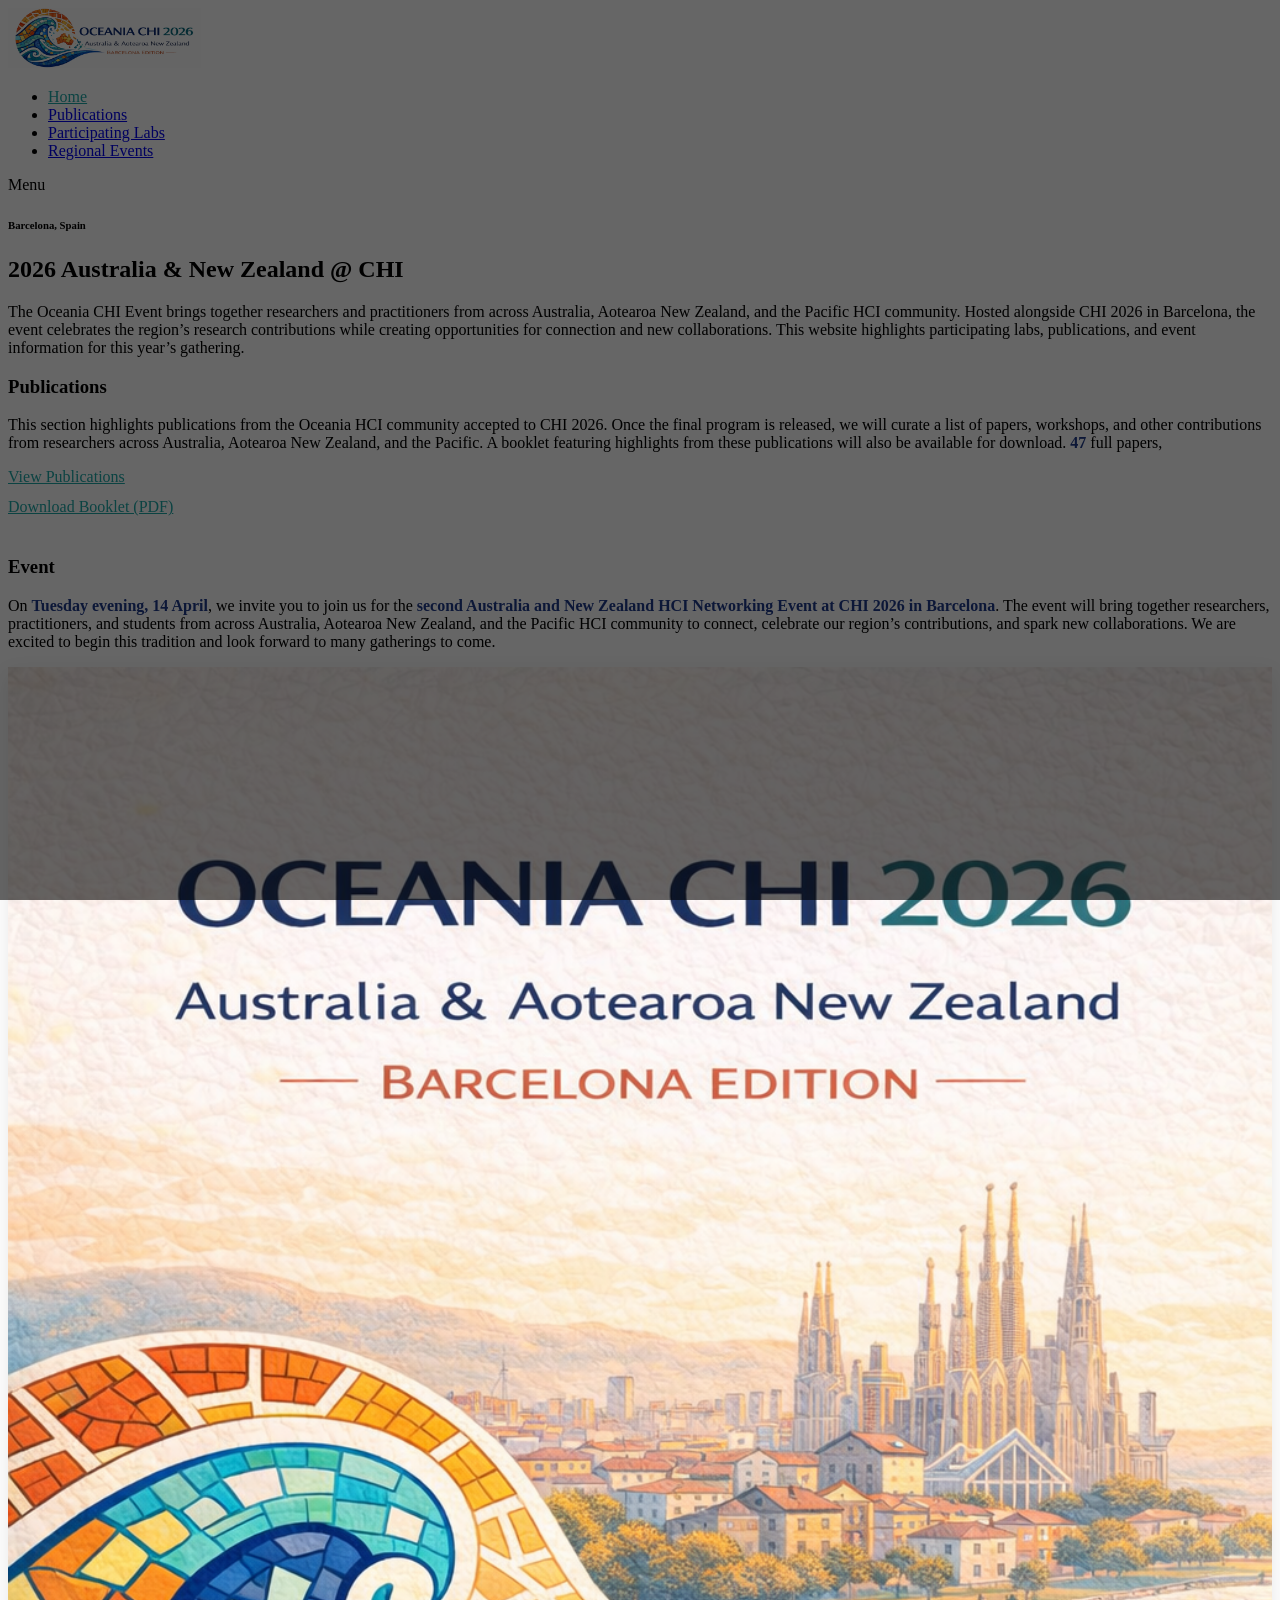
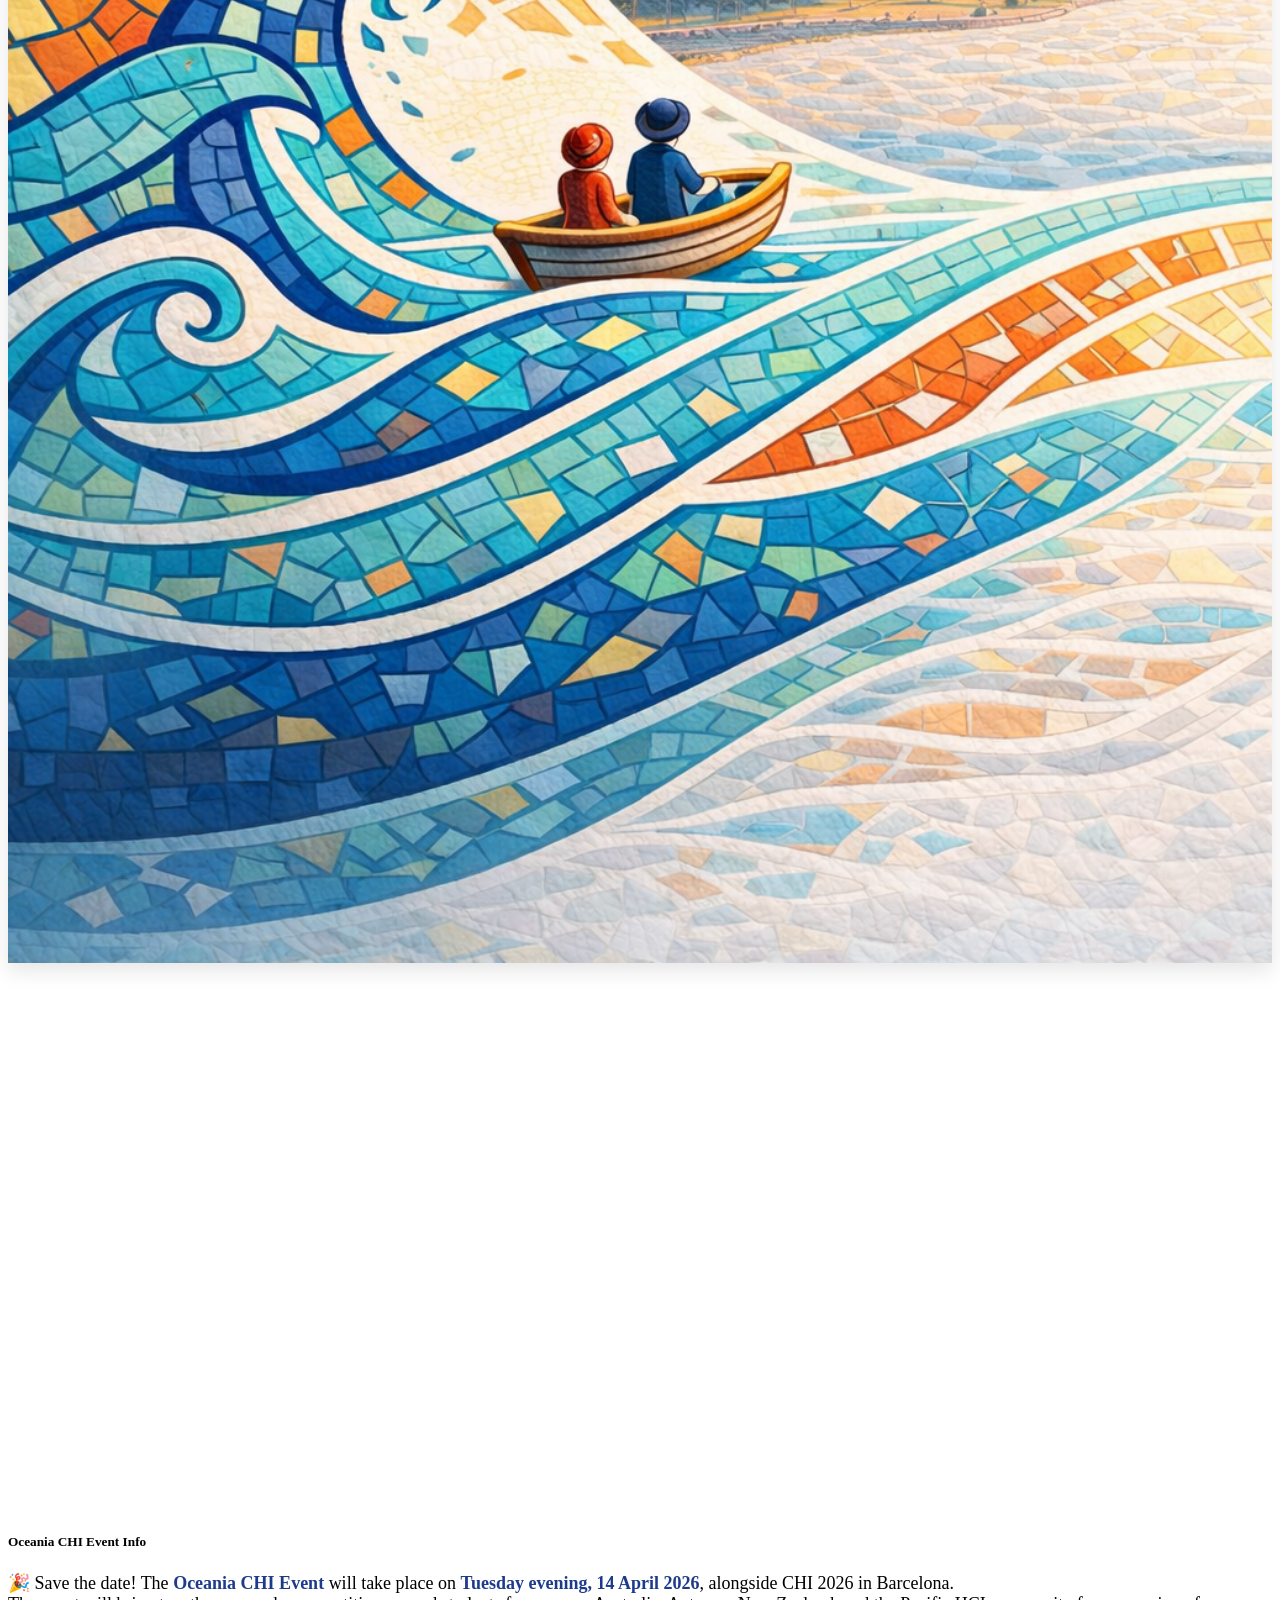
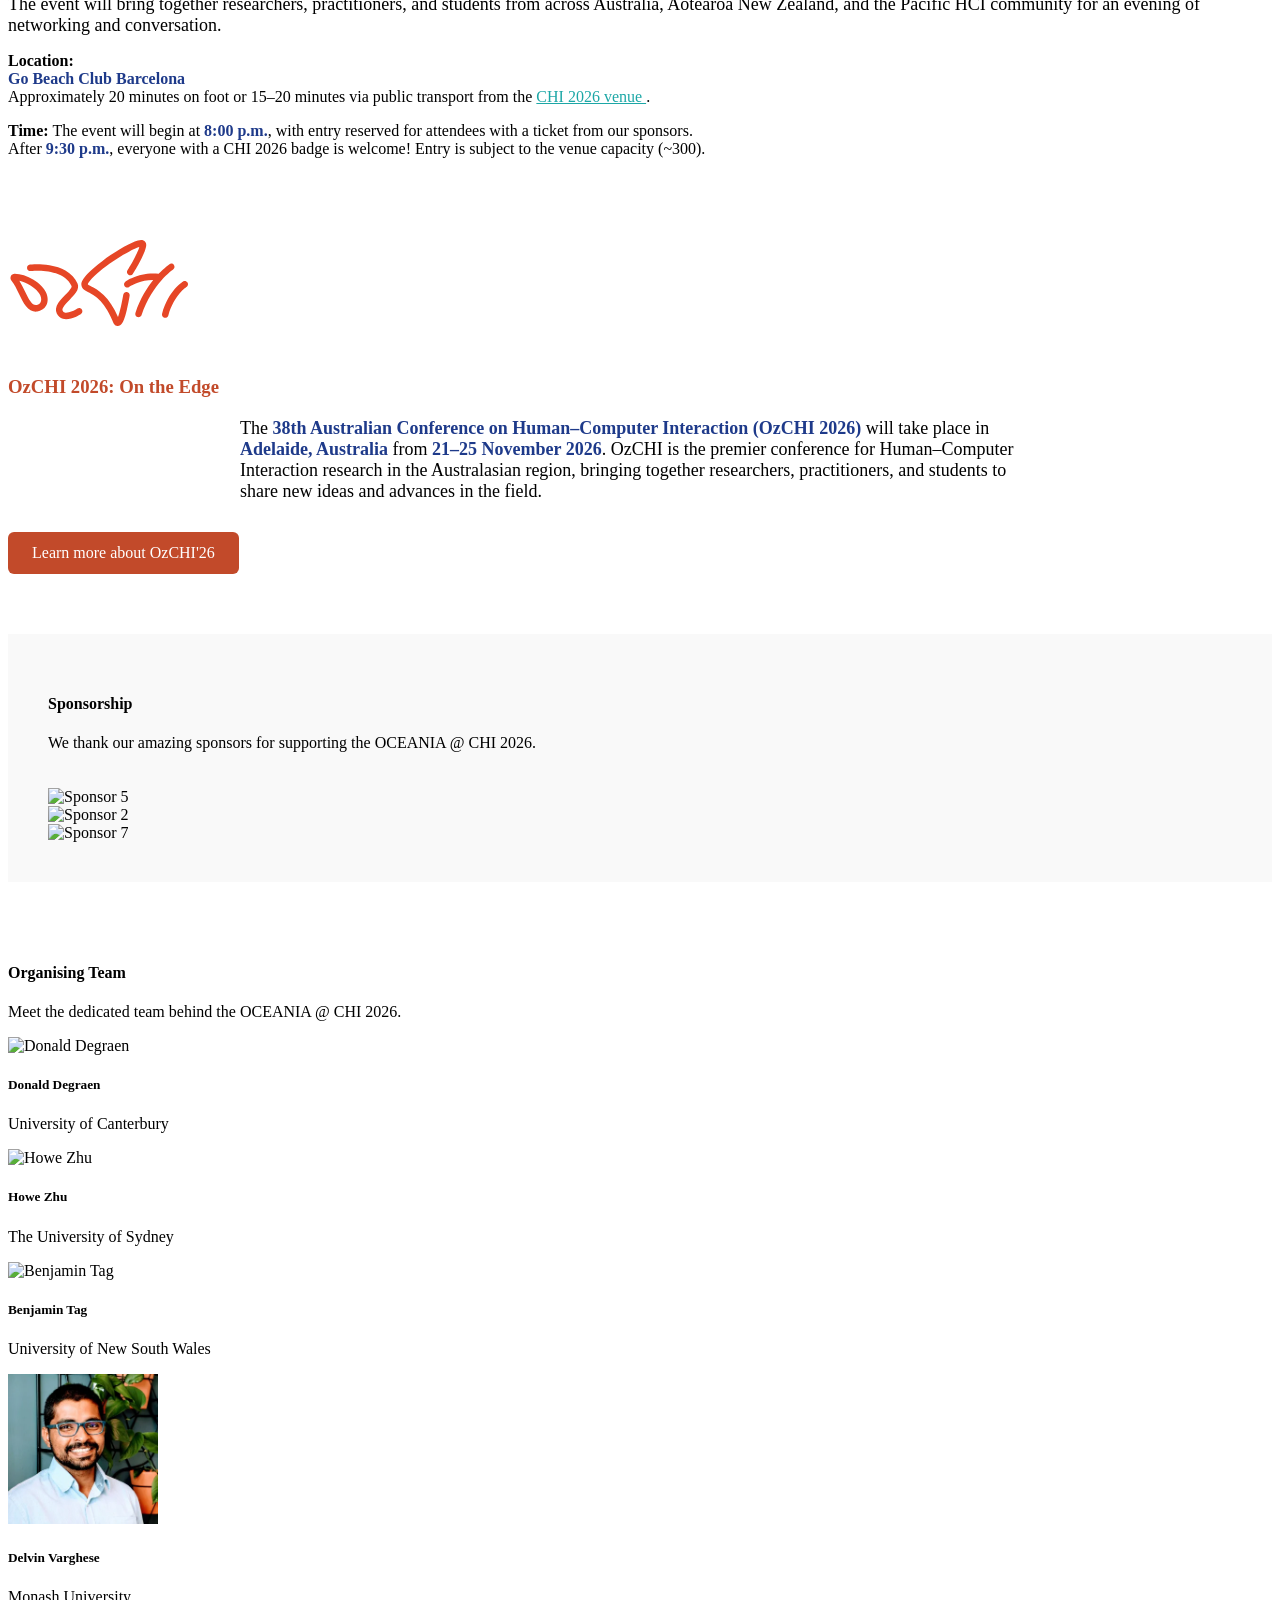
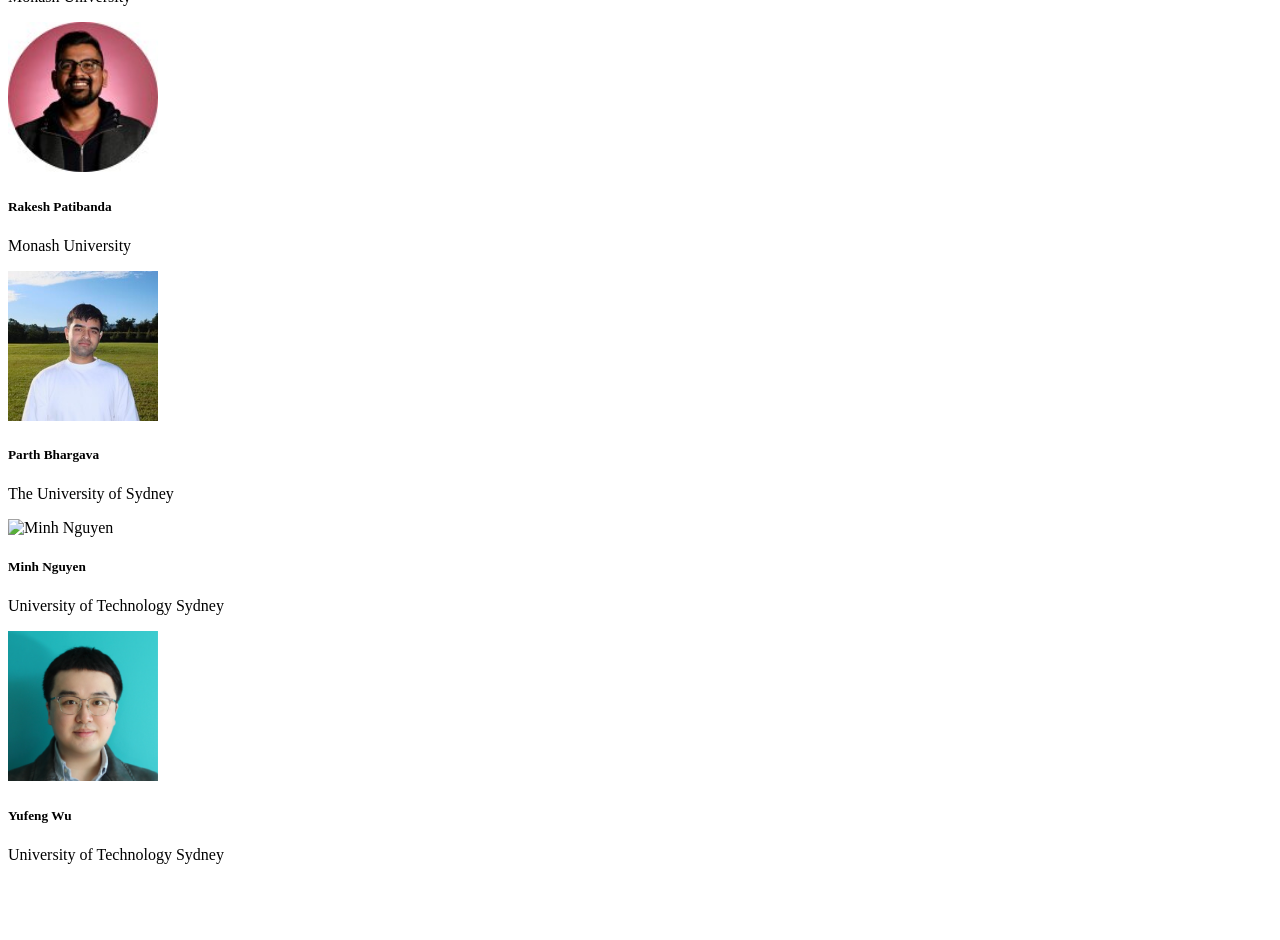
==== index.html @ fbc7c09d "Update index.html Updated the booklet to the 2026 one." ====
<!DOCTYPE html>
<html lang="en">

<head>

  <meta charset="utf-8">
  <meta name="viewport" content="width=device-width, initial-scale=1, shrink-to-fit=no">
  <meta name="description" content="">
  <meta name="author" content="Tooplate">
  <link
    href="https://fonts.googleapis.com/css?family=Poppins:100,100i,200,200i,300,300i,400,400i,500,500i,600,600i,700,700i,800,800i,900,900i&display=swap"
    rel="stylesheet">

  <title>Oceania CHI 2026</title>


  <!-- Additional CSS Files -->
  <link rel="stylesheet" type="text/css" href="assets/css/bootstrap.min.css">
  <link rel="stylesheet" type="text/css" href="assets/css/font-awesome.css">
  <link rel="stylesheet" type="text/css" href="assets/css/owl-carousel.css">
  <link rel="stylesheet" href="assets/css/tooplate-artxibition.css">
  <link rel="stylesheet" href="assets/css/oceania-chi.css">
  <!--

Tooplate 2125 ArtXibition

https://www.tooplate.com/view/2125-artxibition

-->
</head>

<body>



  <!-- ***** Header Area Start ***** -->
  <header class="header-area header-sticky">
    <div class="container">
      <div class="row">
        <div class="col-12">
          <nav class="main-nav">
            <!-- ***** Logo Start ***** -->
            <a href="index.html" class="logo"><img src="assets/images/logo_horizontal.png" alt="Oceania@CHI Logo"
                style="height: 80px;"></a>
            <!-- ***** Logo End ***** -->
            <!-- ***** Menu Start ***** -->
            <ul class="nav">
              <li><a href="index.html" class="active">Home</a></li>
              <li><a href="publications.html">Publications</a></li>
              <!-- <li><a href="event.html">Oceania@CHI Event</a></li> -->
              <li><a href="labs.html">Participating Labs</a></li>
              <li><a href="regionalevent.html">Regional Events</a></li>

            </ul>
            <a class='menu-trigger'>
              <span>Menu</span>
            </a>
            <!-- ***** Menu End ***** -->
          </nav>
        </div>
      </div>
    </div>
  </header>
  <!-- ***** Header Area End ***** -->

  <!-- ***** Main Banner Area Start ***** -->
  <main>
    <div class="main-banner">

      <div class="container">
        <div class="row">
          <div class="col-lg-12">
            <div class="main-content">
              <h6>Barcelona, Spain</h6>
              <h2>2026 Australia & New Zealand @ CHI</h2>


            </div>

          </div>
        </div>
      </div>
    </div>
    </div>
    <!-- ***** Main Banner Area End ***** -->
    <div class="overview-box">
      <p>
        The Oceania CHI Event brings together researchers and practitioners from across Australia, Aotearoa New
        Zealand, and the Pacific HCI community.
        Hosted alongside CHI 2026 in Barcelona, the event celebrates the region’s research contributions while creating
        opportunities for connection and new collaborations.
        This website highlights participating labs, publications, and event information for this year’s gathering.
      </p>
    </div>


    <!-- *** Amazing Venus ***-->
    <!-- *** Amazing Venues ***-->
    <div class="amazing-venues">
      <div class="container">
        <div class="row">
          <div class="col-lg-7">
            <div class="left-content">
              <h3 class="section-heading-with-bar">Publications</h3>
              <p>
              <p>
                This section highlights publications from the Oceania HCI community accepted to CHI 2026.
                Once the final program is released, we will curate a list of papers, workshops, and
                other contributions from researchers across Australia, Aotearoa New Zealand, and the Pacific.
                A booklet featuring highlights from these publications will also be available for download.
                <span class="highlight-stat">47</span> full papers,
              </p>


              <p>
              <div class="text-button">
                <a href="publications.html">View Publications <i class="fa fa-arrow-right"></i></a>
              </div>

              <div class="text-button" style="margin-top: 12px;">
                <a href="assets/Booklet_2026.pdf" target="_blank">Download Booklet (PDF) <i class="fa fa-download"></i></a>
              </div>


              <h3 class="section-heading-with-bar" style="margin-top: 40px;">Event</h3>
              <p>
                On <strong>Tuesday evening, 14 April</strong>, we invite you to join us for the <strong>second
                  Australia and New Zealand HCI Networking Event at CHI 2026
                  in Barcelona</strong>.
                The event will bring together researchers, practitioners, and students from across Australia, Aotearoa
                New
                Zealand, and the Pacific HCI community to connect, celebrate our region’s contributions, and spark new
                collaborations.
                We are excited to begin this tradition and look forward to many gatherings to come.
              </p>


            </div>
          </div>
          <div class="col-lg-5">
            <div class="right-content">
              <img src="assets/images/poster.png" alt="Venue Visual"
                style="width: 100%; box-shadow: 0 8px 20px rgba(0, 0, 0, 0.1);" />
            </div>
          </div>
        </div>
      </div>
    </div>




    <!-- *** Map ***-->


    <div class="eventinfo">
      <div class="container" style="margin-top: 60px;">
        <div class="row">
          <div class="col-lg-6">
            <div style="border-radius: 12px; overflow: hidden; height: 485px;">
              <iframe
                src="https://www.google.com/maps/embed?pb=!1m18!1m12!1m3!1d2992.1730293092983!2d2.226699677509229!3d41.413762471296565!2m3!1f0!2f0!3f0!3m2!1i1024!2i768!4f13.1!3m3!1m2!1s0x12a4a5ec37b74bdb%3A0x7b51d2597bb595b6!2sGo%20Beach%20Club%20Barcelona!5e0!3m2!1sen!2sau!4v1775437387675!5m2!1sen!2sau"
                width="600" height="500" style="border:0;" allowfullscreen="" loading="lazy"
                referrerpolicy="no-referrer-when-downgrade"></iframe>
            </div>
          </div>

          <div class="col-lg-6">
            <div class="right-content">

              <h5 class="section-heading-with-bar">Oceania CHI Event Info</h5>

              <p>
                <span style="font-size: 18px; display:block;">
                  🎉 Save the date! The <strong>Oceania CHI Event</strong> will
                  take place on
                  <strong class="highlight-stat">Tuesday evening, 14 April 2026</strong>,
                  alongside CHI 2026 in Barcelona.
                </span>

                <span style="font-size: 18px; display:block;">
                  The event will bring together researchers, practitioners, and students from across
                  Australia, Aotearoa New Zealand, and the Pacific HCI community for an evening of
                  networking and conversation.
                </span>
              </p>

              <span style="display:block; margin-top:16px;">
                <strong style="color: black;">Location:</strong><br />
                <strong class="highlight-stat">Go Beach Club Barcelona</strong><br />
                <span style="font-size: 16px;">
                  Approximately 20 minutes on foot or 15–20 minutes via public transport from the
                  <a class="text-button" href="https://maps.app.goo.gl/97Y77TXWiSmxepsD7">
                    CHI 2026 venue
                  </a>.
                </span>
              </span>

              <span style="display:block; margin-top:16px;">
                <strong style="color: black;">Time:</strong>
                <span style="font-size: 16px;">
                  The event will begin at <strong class="highlight-stat">8:00 p.m.</strong>, with entry reserved for
                  attendees with a ticket from our sponsors.<br />
                  After <strong class="highlight-stat">9:30 p.m.</strong>, everyone with a CHI 2026 badge is welcome! Entry is subject to the venue capacity (~300).  </span>
              </span>
            </div>
          </div>
        </div>
      </div>
    </div>

    <!-- OzCHI 2026 Conference Promotion -->
    <section style="padding: 60px 0;">
      <div class="container text-center">

        <img src="assets/images/ozchi-logo.svg" alt="OzCHI Logo" style="max-width: 180px; margin-bottom: 20px;"
          class="img-fluid">

        <h3 style="font-weight: bold; color: var(--terracotta);">
          OzCHI 2026: On the Edge
        </h3>

        <p style="font-size: 18px; max-width: 800px; margin: 20px auto;">
          The <strong>38th Australian Conference on Human–Computer Interaction (OzCHI 2026)</strong>
          will take place in <strong>Adelaide, Australia</strong> from
          <strong>21–25 November 2026</strong>.
          OzCHI is the premier conference for Human–Computer Interaction research
          in the Australasian region, bringing together researchers, practitioners,
          and students to share new ideas and advances in the field.
        </p>

        <a href="https://www.ozchi.org/2026/"
          style="background-color: var(--terracotta); color: white; padding: 12px 24px; font-size: 16px; border-radius: 6px; text-decoration: none; display: inline-block; margin-top: 10px;">
          Learn more about OzCHI'26
        </a>

      </div>
    </section>

    <!-- *** Sponsorship  ***-->

    <!-- *** Sponsorship Section *** -->
    <div class="sponsorship-section" style="padding: 40px 0; background-color: #f9f9f9;">
      <div class="container-fluid" style="padding: 0 40px;">
        <div class="row text-center mb-4">
          <div class="col-lg-12">
            <h4><strong>Sponsorship</strong></h4>
            <p style="margin-bottom: 36px;">We thank our amazing sponsors for supporting the OCEANIA @ CHI 2026.</p>
          </div>
        </div>

        <!-- First row: 4 logos -->
        <div class="row text-center justify-content-center gx-3 gy-4 mb-5">
          <div class="col-6 col-md-3 d-flex justify-content-center align-items-center">
            <img src="assets/images/USYDLogo.svg" alt="Sponsor 5" class="img-fluid" style="max-height: 60px;">
          </div>
          <div class="col-6 col-md-3 d-flex justify-content-center align-items-center">
            <img src="assets/images/monash-logo-mono.svg" alt="Sponsor 2" class="img-fluid" style="max-height: 100px;">
          </div>
          <div class="col-6 col-md-3 d-flex justify-content-center align-items-center">
            <img src="assets/images/RMIT - Ryan Kelly.svg" alt="Sponsor 7" class="img-fluid" style="max-height: 65px;">
          </div>
        </div>

        <!-- Second row: 4 logos -->
        <!-- <div class="row text-center justify-content-center gx-3 gy-4 mb-5"> -->
        <!-- </div> -->
      </div>
    </div>






    <!-- *** Organising Team ***-->
    <div class="organising-team" style="padding: 60px 0; background-color: #ffffff;">
      <div class="container">
        <div class="row">
          <div class="col-lg-12 text-center mb-5">
            <h4><strong>Organising Team</strong></h4>
            <p>Meet the dedicated team behind the OCEANIA @ CHI 2026.</p>
          </div>
        </div>
        <div class="row">

          <div class="col-lg-3 col-md-6 mb-4">
            <div class="team-member text-center">
              <img src="assets/images/headshot_hitlabnz_circular.png" alt="Donald Degraen"
                class="img-fluid rounded-circle mb-3" style="width: 150px; height: 150px; object-fit: cover;">
              <h5>Donald Degraen</h5>
              <p>University of Canterbury</p>
            </div>
          </div>

          <div class="col-lg-3 col-md-6 mb-4">
            <div class="team-member text-center">
              <img src="assets/images/Howe.png" alt="Howe Zhu" class="img-fluid rounded-circle mb-3"
                style="width: 150px; height: 150px; object-fit: cover;">
              <h5>Howe Zhu</h5>
              <p>The University of Sydney</p>
            </div>
          </div>

          <div class="col-lg-3 col-md-6 mb-4">
            <div class="team-member text-center">
              <img src="assets/images/Benjamin.webp" alt="Benjamin Tag" class="img-fluid rounded-circle mb-3"
                style="width: 150px; height: 150px; object-fit: cover;">
              <h5>Benjamin Tag</h5>
              <p>University of New South Wales</p>
            </div>
          </div>

          <div class="col-lg-3 col-md-6 mb-4">
            <div class="team-member text-center">
              <img src="assets/images/Delvin.webp" alt="Delvin Varghese" class="img-fluid rounded-circle mb-3"
                style="width: 150px; height: 150px; object-fit: cover;">
              <h5>Delvin Varghese</h5>
              <p>Monash University</p>
            </div>
          </div>

          <div class="col-lg-3 col-md-6 mb-4">
            <div class="team-member text-center">
              <img src="assets/images/rakesh.jpg" alt="Rakesh Patibanda" class="img-fluid rounded-circle mb-3"
                style="width: 150px; height: 150px; object-fit: cover;">
              <h5>Rakesh Patibanda</h5>
              <p>Monash University</p>
            </div>
          </div>

          <div class="col-lg-3 col-md-6 mb-4">
            <div class="team-member text-center">
              <img src="assets/images/Parth.jpg" alt="Parth Bhargava" class="img-fluid rounded-circle mb-3"
                style="width: 150px; height: 150px; object-fit: cover;">
              <h5>Parth Bhargava</h5>
              <p>The University of Sydney</p>
            </div>
          </div>

          <div class="col-lg-3 col-md-6 mb-4">
            <div class="team-member text-center">
              <img src="assets/images/MinhNguyen.png" alt="Minh Nguyen" class="img-fluid rounded-circle mb-3"
                style="width: 150px; height: 150px; object-fit: cover;">
              <h5>Minh Nguyen</h5>
              <p>University of Technology Sydney</p>
            </div>
          </div>

          <div class="col-lg-3 col-md-6 mb-4">
            <div class="team-member text-center">
              <img src="assets/images/YufengWu.jpg" alt="Yufeng Wu" class="img-fluid rounded-circle mb-3"
                style="width: 150px; height: 150px; object-fit: cover;">
              <h5>Yufeng Wu</h5>
              <p>University of Technology Sydney</p>
            </div>
          </div>
        </div>
      </div>
    </div>
  </main>




  <!-- *** Footer *** -->
  <footer>
  </footer>

  <!-- jQuery -->
  <script src="assets/js/jquery-2.1.0.min.js"></script>

  <!-- Bootstrap -->
  <script src="assets/js/popper.js"></script>
  <script src="assets/js/bootstrap.min.js"></script>

  <!-- Plugins -->
  <script src="assets/js/scrollreveal.min.js"></script>
  <script src="assets/js/waypoints.min.js"></script>
  <script src="assets/js/jquery.counterup.min.js"></script>
  <script src="assets/js/imgfix.min.js"></script>
  <script src="assets/js/mixitup.js"></script>
  <script src="assets/js/accordions.js"></script>
  <script src="assets/js/owl-carousel.js"></script>

  <!-- Global Init -->
  <script src="assets/js/custom.js"></script>

  <script>
    // Set the countdown target time (28 April 2025, 7:00 PM JST)
    const countDownDate = new Date("2025-04-28T19:00:00+09:00").getTime();

    const countdownfunction = setInterval(function () {
      const now = new Date().getTime();
      const distance = countDownDate - now;

      if (distance < 0) {
        clearInterval(countdownfunction);
        document.getElementById("days").innerHTML = "0";
        document.getElementById("hours").innerHTML = "0";
        document.getElementById("minutes").innerHTML = "0";
        document.getElementById("seconds").innerHTML = "0";
        return;
      }

      const days = Math.floor(distance / (1000 * 60 * 60 * 24));
      const hours = Math.floor((distance % (1000 * 60 * 60 * 24)) / (1000 * 60 * 60));
      const minutes = Math.floor((distance % (1000 * 60 * 60)) / (1000 * 60));
      const seconds = Math.floor((distance % (1000 * 60)) / 1000);

      document.getElementById("days").innerHTML = days;
      document.getElementById("hours").innerHTML = hours;
      document.getElementById("minutes").innerHTML = minutes;
      document.getElementById("seconds").innerHTML = seconds;
    }, 1000);
  </script>


</body>

</html>
---- assets/css/oceania-chi.css ----
/* Colour scheme as variables */
:root {
  --ocean-blue: #1e3a8a;
  --pacific-teal: #1ca7a6;
  --terracotta: #c24a2a;
  --mosaic-yellow: #f2b705;
  --coral: #f26457;
  --sand: #f4e3c1;
}

/* Non transparent background logo spillover fix */
.logo img {
  height: 100%;
  max-height: 60px; /* adjust to match navbar */
  width: auto;
  object-fit: contain;
}

/* Dark overlay on banner for text visibility */
.main-banner::before {
  content: "";
  position: absolute;
  inset: 0;
  background: rgba(0, 0, 0, 0.6); /* darkness level */
  z-index: 1;
}
.main-banner * {
  position: relative;
  z-index: 2;
}

/* Background colour with gradient */
/* body { */
/*   background: linear-gradient(180deg, white 0%, var(--sand) 100%); */
/* } */

/* Bold colour using a class and the strong tag */
.highlight-stat {
  color: var(--ocean-blue);
  font-weight: 600;
}

strong {
  color: var(--ocean-blue);
  font-weight: 600;
}
h4 strong {
  color: inherit;
}
.text-black {
  color: #000 !important;
}

/* Heading vertical bar colour */
.section-heading-with-bar::before {
  background-color: var(--terracotta);
}

/* Active nav bar colour */
.header-area .main-nav .nav li:hover a,
.header-area .main-nav .nav li a.active {
  color: var(--pacific-teal) !important;
  opacity: 1;
}

.header-area .main-nav .nav li a.active:after {
  background-color: var(--pacific-teal);
}

.background-header .main-nav .nav li:hover a,
.background-header .main-nav .nav li a.active {
  color: var(--pacific-teal) !important;
}

/* Publications card styling */
.publication-card {
  background: white;
  border-radius: 12px;
  padding: 22px;
  box-shadow: 0 6px 18px rgba(0, 0, 0, 0.06);
  transition:
    transform 0.15s ease,
    box-shadow 0.15s ease;
  height: 100%;
}

.publication-card:hover {
  transform: translateY(-3px);
  box-shadow: 0 8px 22px rgba(0, 0, 0, 0.08);
}

.publication-title {
  font-weight: 600;
  color: var(--ocean-blue);
}

.publication-category {
  display: inline-block;
  background: var(--terracotta);
  color: white;
  font-size: 12px;
  padding: 4px 10px;
  border-radius: 6px;
  margin-bottom: 10px;
}
#publicationList h4 {
  color: var(--ocean-blue);
  font-weight: 700;
  border-left: 4px solid var(--terracotta);
  padding-left: 10px;
}

/* Colour for text urls */
/* Force override for publication links */
a.text-button,
.text-button a,
.feature-item .right-content a.text-button {
  color: var(--pacific-teal) !important;
}

a.text-button:hover,
.text-button a:hover,
.feature-item .right-content a.text-button:hover {
  color: var(--terracotta) !important;
}

.text-button a {
  transition: color 0.2s ease;
}

.text-button i {
  transition:
    transform 0.2s ease,
    color 0.2s ease;
}

/* Main flex wrapper to push footer down when less content */
html,
body {
  height: 100%;
}

body {
  display: flex;
  flex-direction: column;
}

main {
  flex: 1;
}
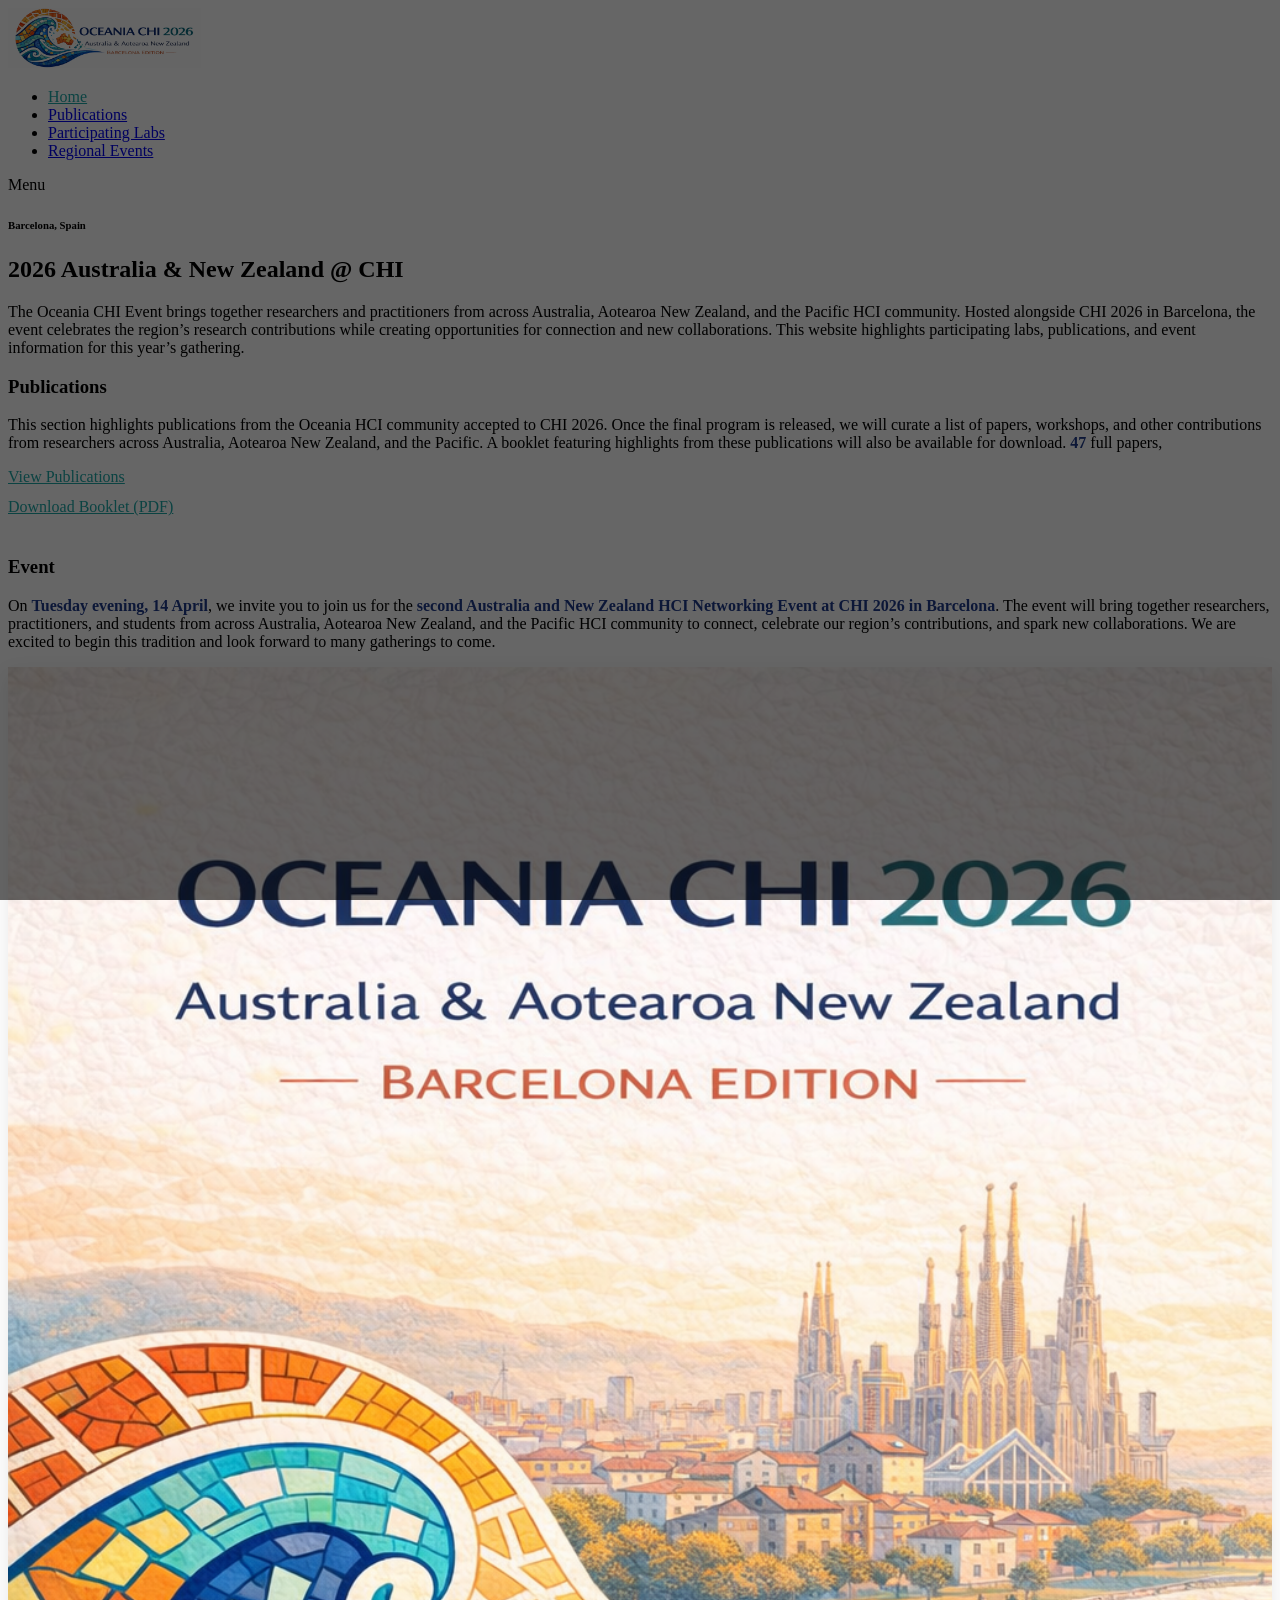
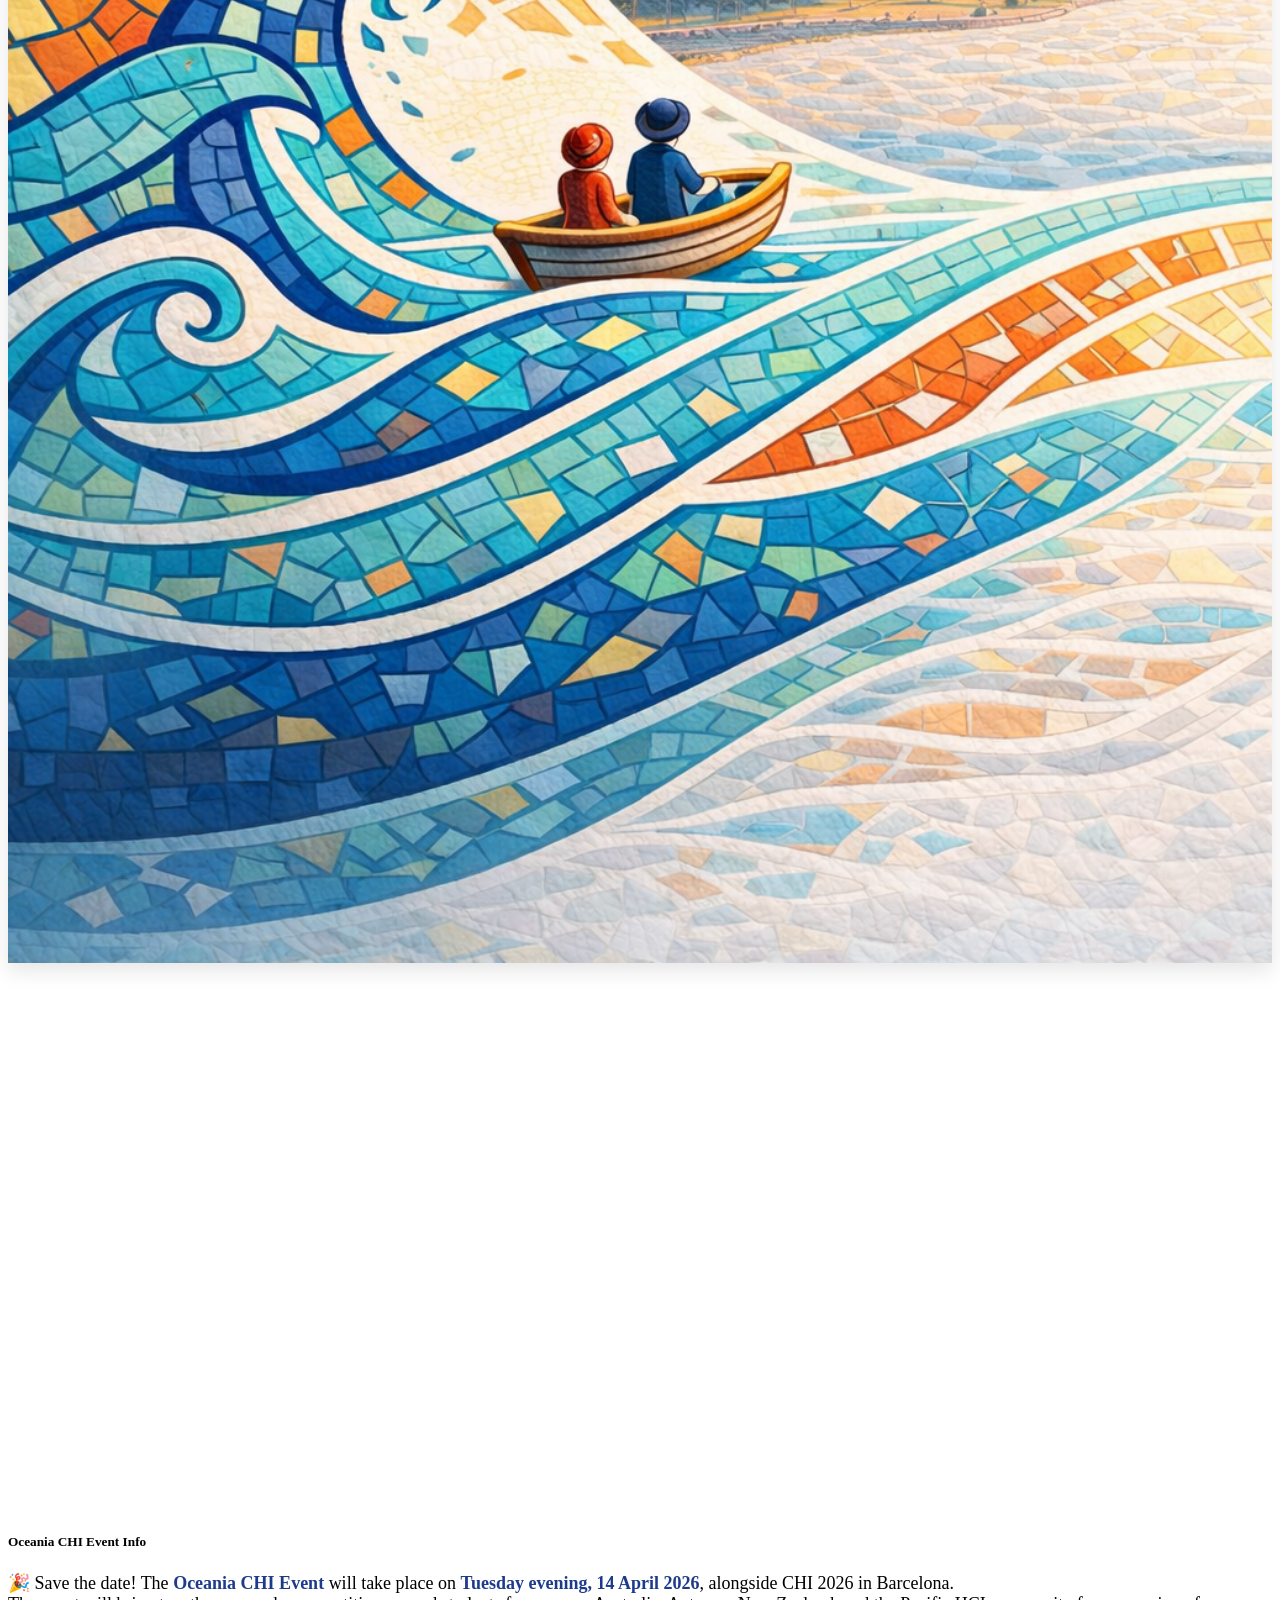
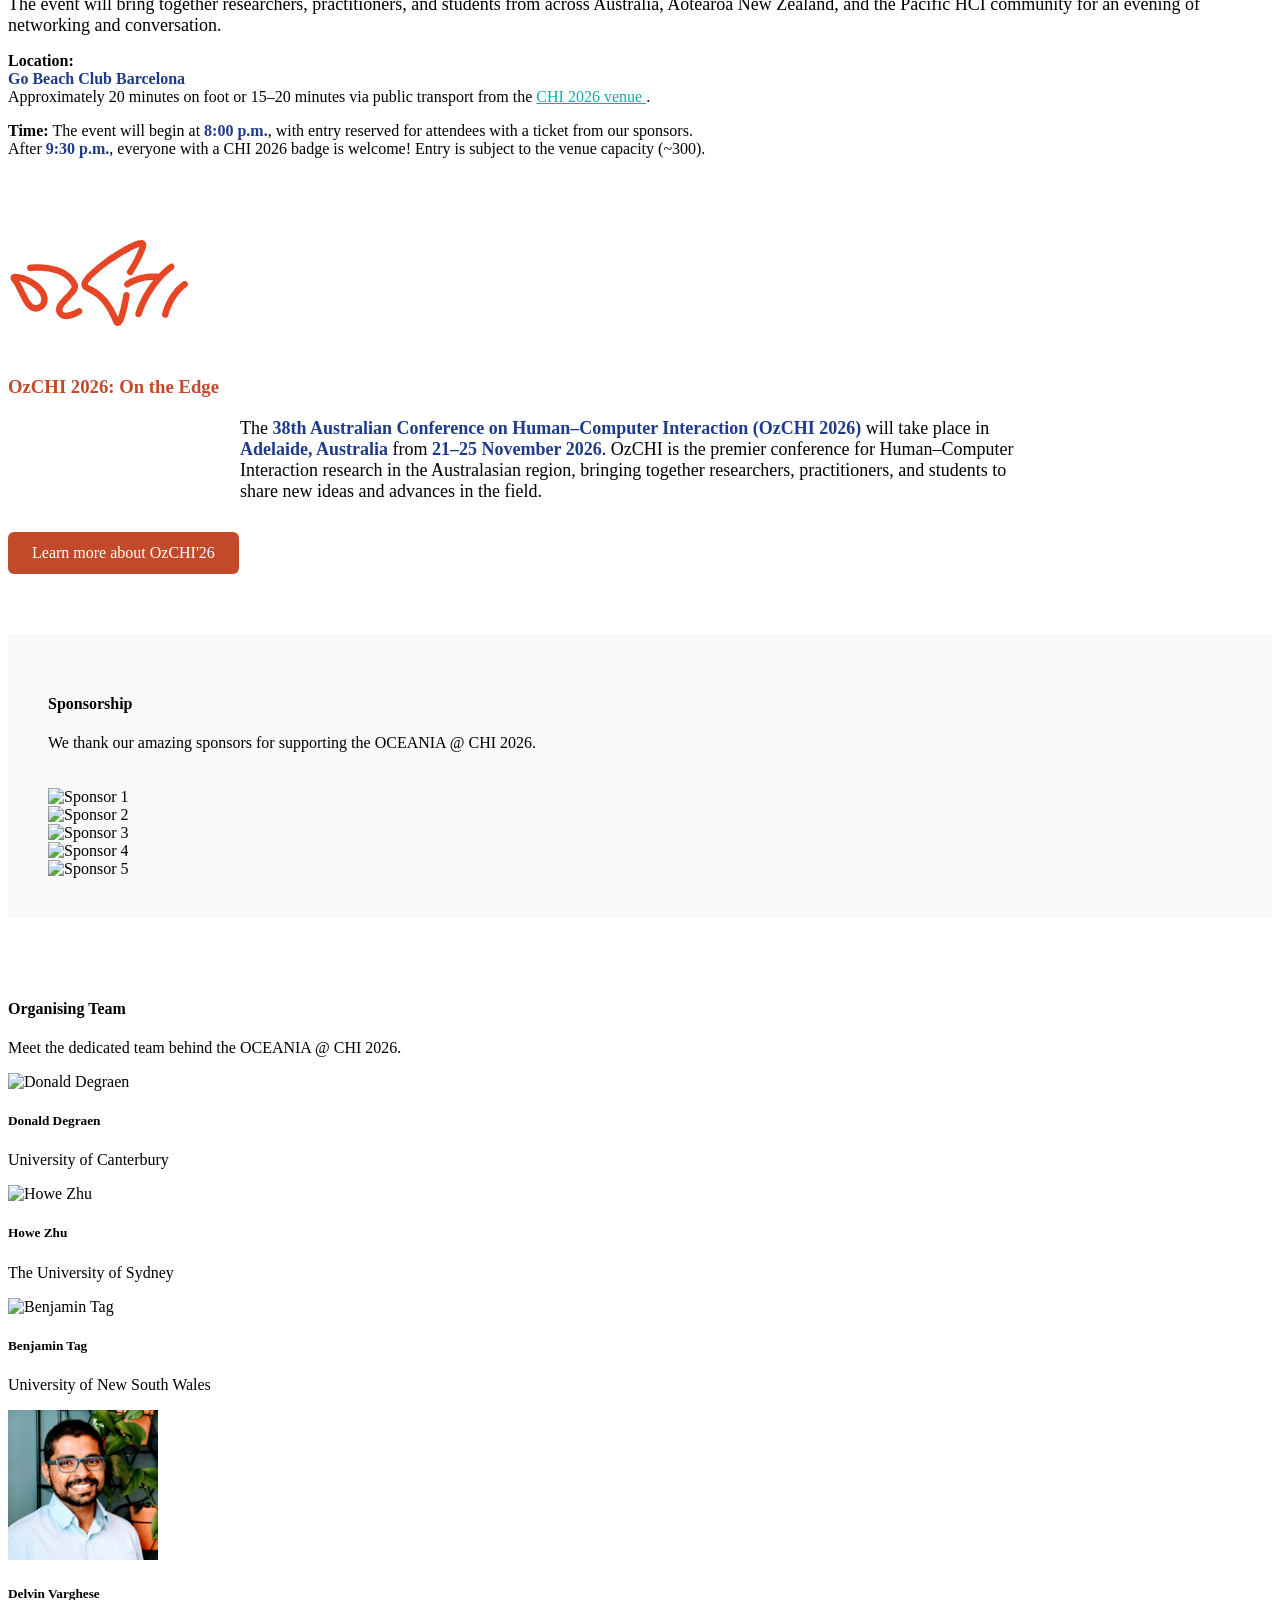
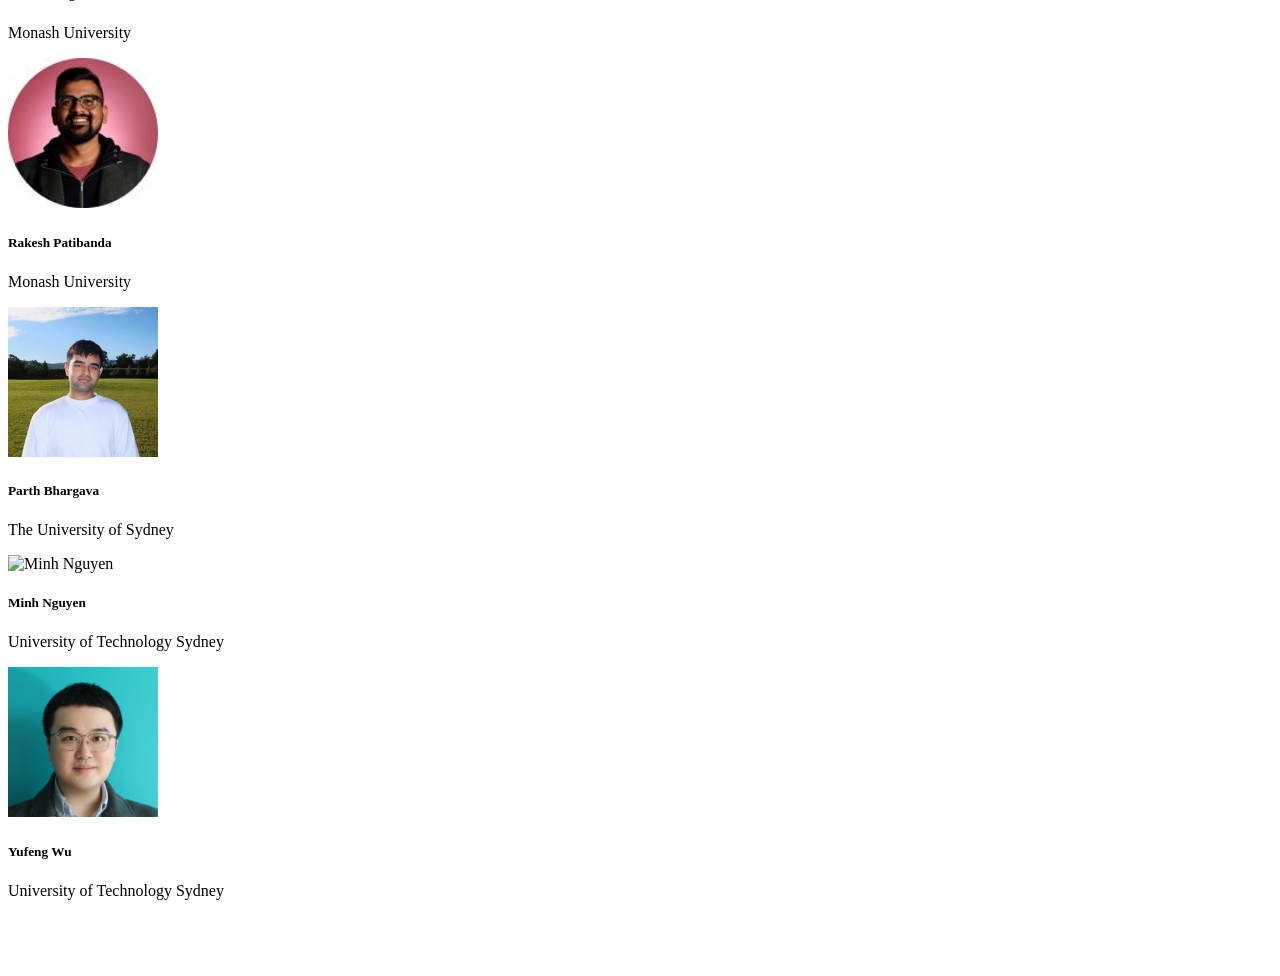
==== commit 3b2fa20e: "Update index.html Updated Sponsors" ====
--- a/index.html
+++ b/index.html
@@ -252,17 +252,25 @@
         <!-- First row: 4 logos -->
         <div class="row text-center justify-content-center gx-3 gy-4 mb-5">
           <div class="col-6 col-md-3 d-flex justify-content-center align-items-center">
-            <img src="assets/images/USYDLogo.svg" alt="Sponsor 5" class="img-fluid" style="max-height: 60px;">
+            <img src="assets/images/USYDLogo.svg" alt="Sponsor 1" class="img-fluid" style="max-height: 60px;">
           </div>
           <div class="col-6 col-md-3 d-flex justify-content-center align-items-center">
             <img src="assets/images/monash-logo-mono.svg" alt="Sponsor 2" class="img-fluid" style="max-height: 100px;">
           </div>
           <div class="col-6 col-md-3 d-flex justify-content-center align-items-center">
-            <img src="assets/images/RMIT - Ryan Kelly.svg" alt="Sponsor 7" class="img-fluid" style="max-height: 65px;">
+            <img src="assets/images/RMIT - Ryan Kelly.svg" alt="Sponsor 3" class="img-fluid" style="max-height: 65px;">
           </div>
         </div>
 
         <!-- Second row: 4 logos -->
+        <div class="row text-center justify-content-center gx-3 gy-4 mb-5">
+          <div class="col-6 col-md-3 d-flex justify-content-center align-items-center">
+            <img src="assets/images/UNSW_0.png" alt="Sponsor 4" class="img-fluid" style="max-height: 60px;">
+          </div>
+          <div class="col-6 col-md-3 d-flex justify-content-center align-items-center">
+            <img src="assets/images/UTS_Logo_Full_Version_Primary_RGB_BLK - Martin Tomitsch.jpg" alt="Sponsor 5" class="img-fluid" style="max-height: 100px;">
+          </div>
+        </div>
         <!-- <div class="row text-center justify-content-center gx-3 gy-4 mb-5"> -->
         <!-- </div> -->
       </div>
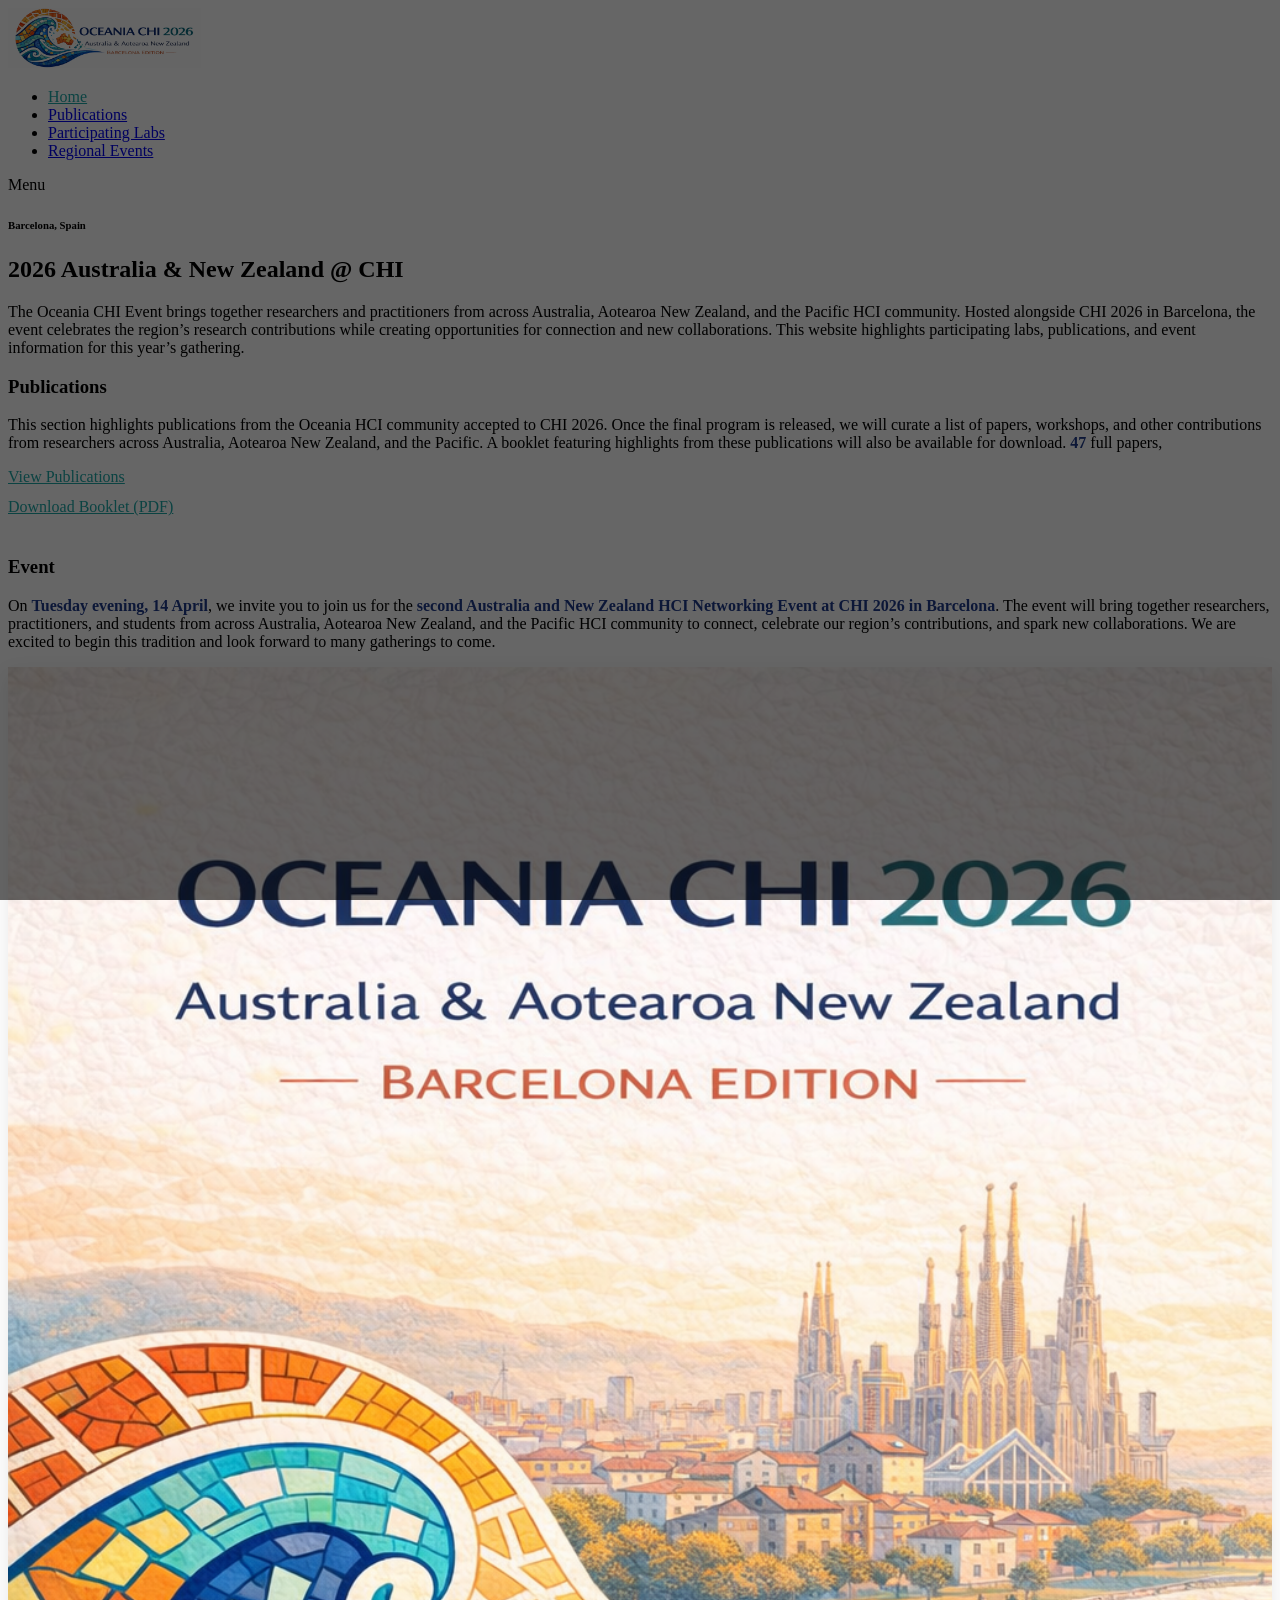
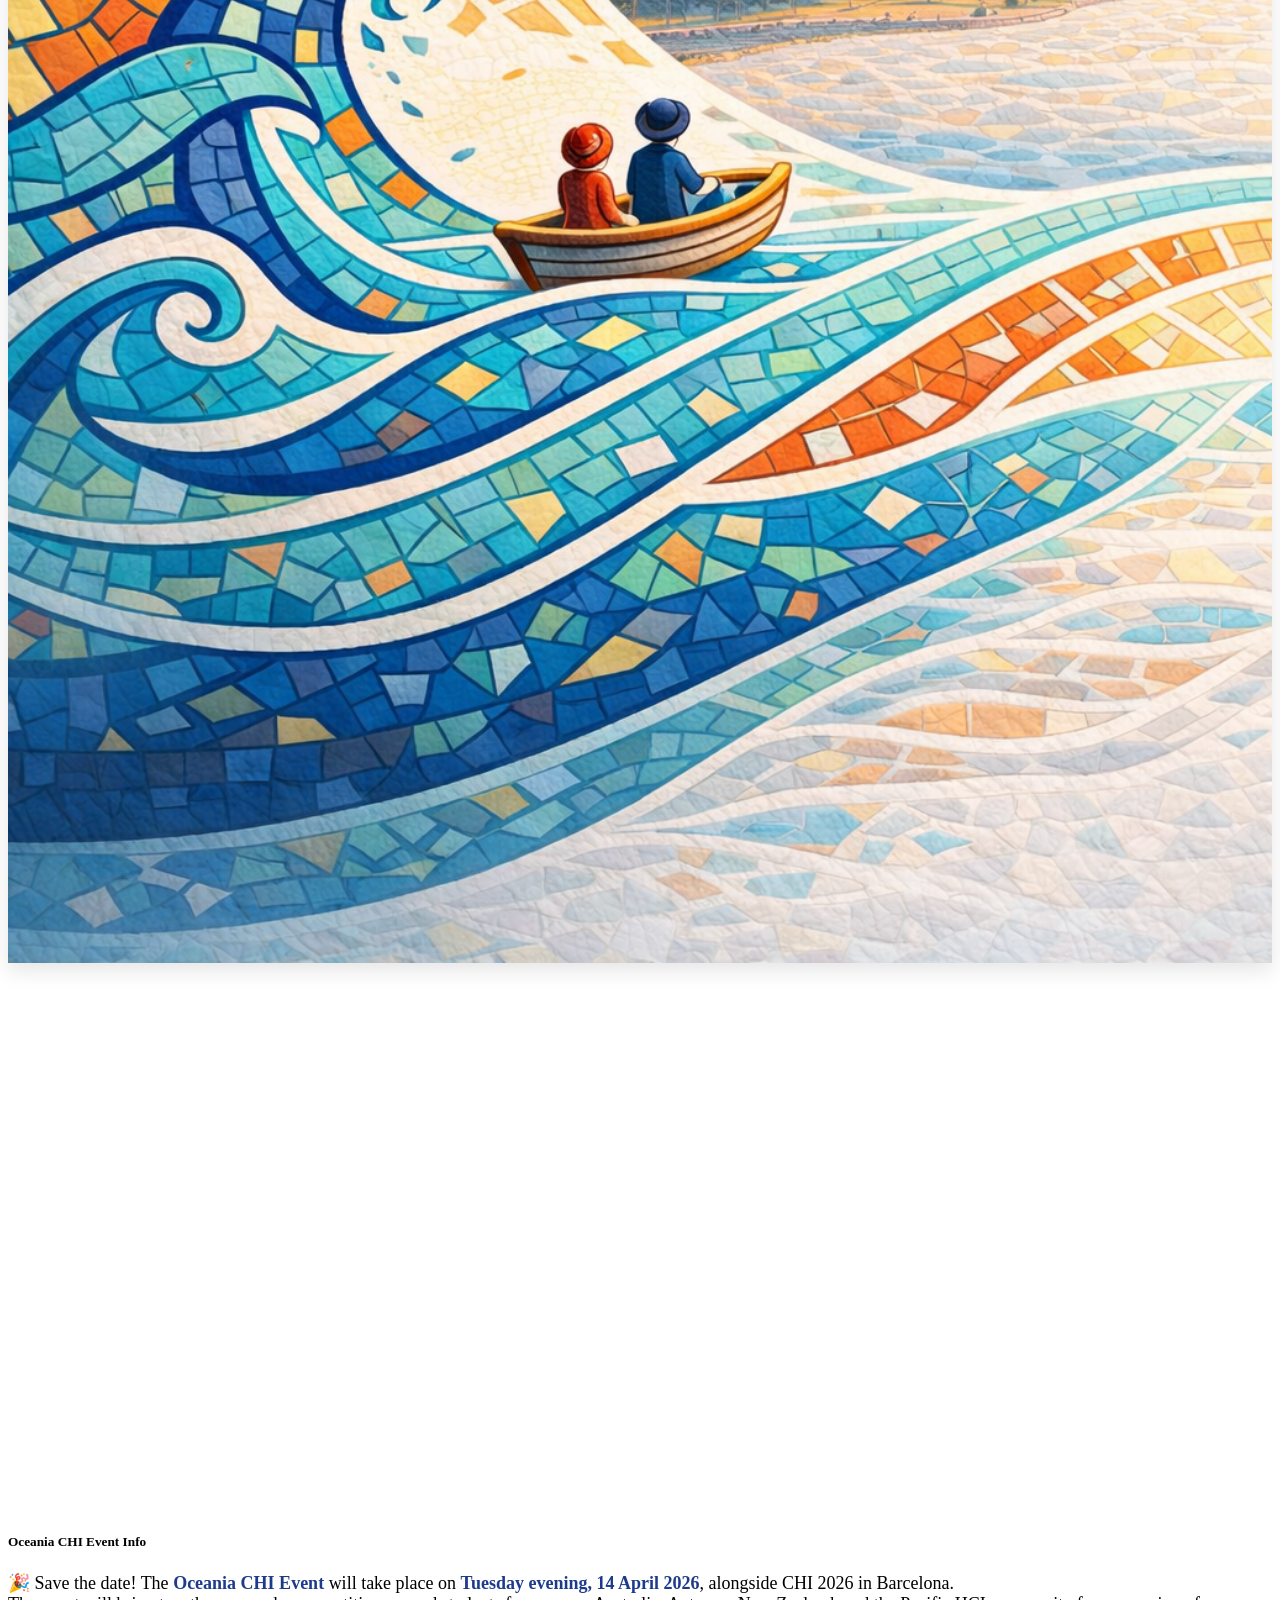
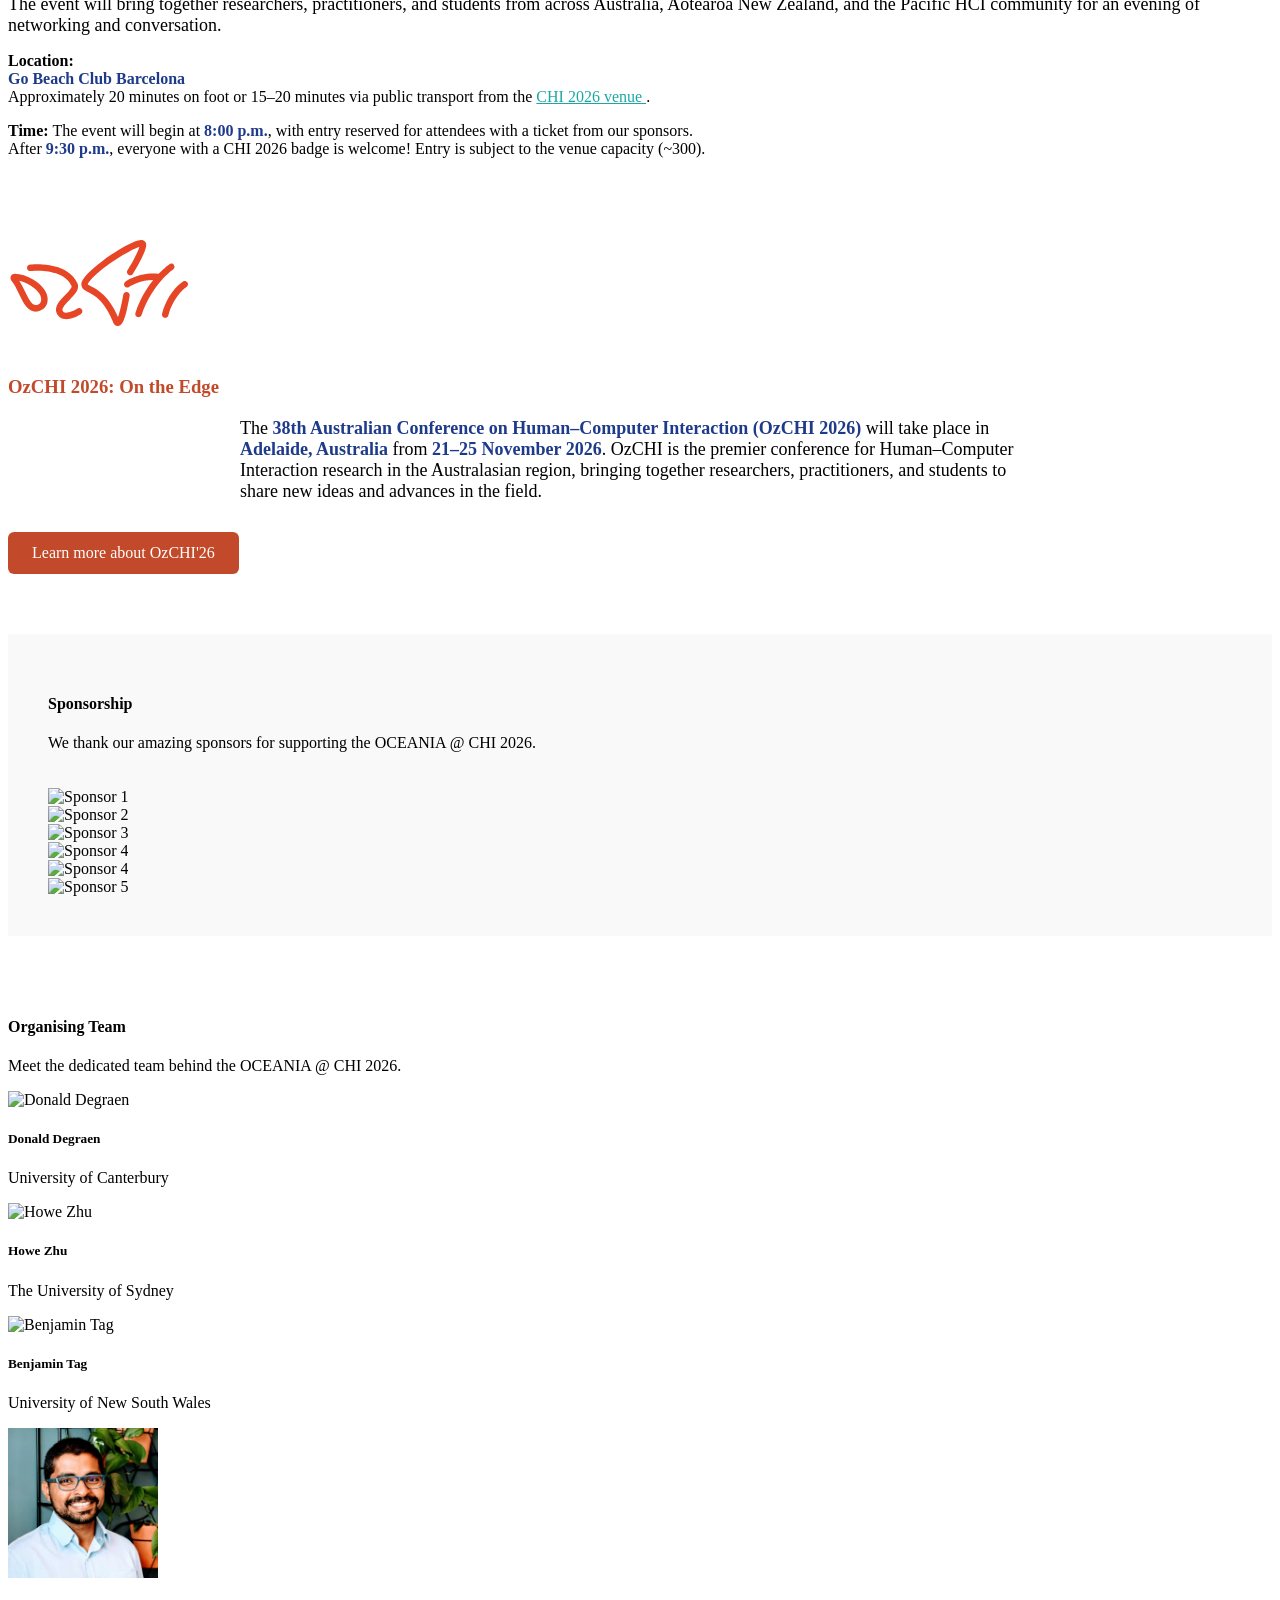
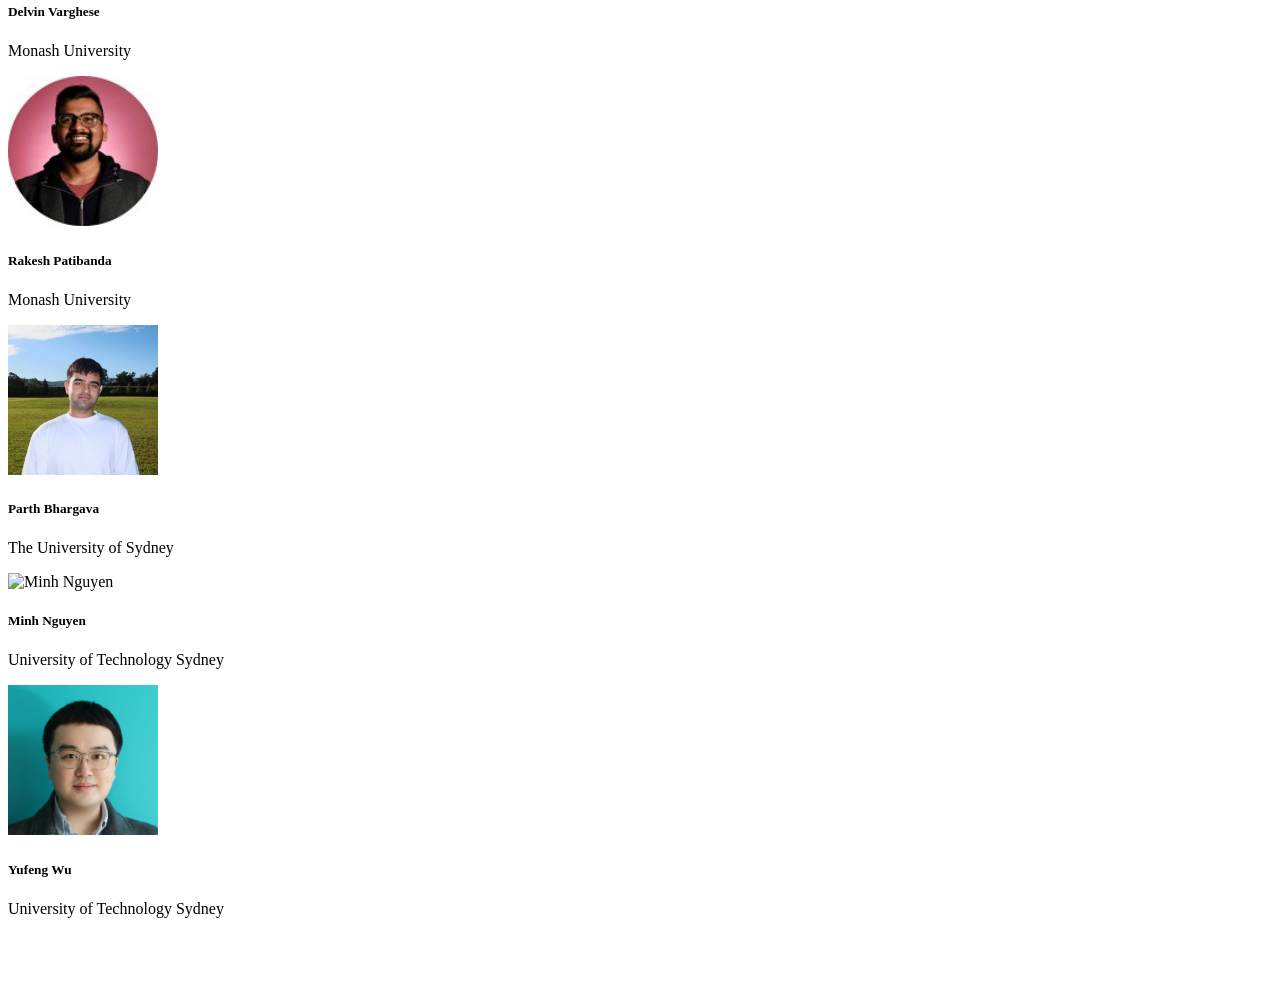
==== commit 428086b5: "Update index.html Added hitnz to sponsors" ====
--- a/index.html
+++ b/index.html
@@ -265,7 +265,10 @@
         <!-- Second row: 4 logos -->
         <div class="row text-center justify-content-center gx-3 gy-4 mb-5">
           <div class="col-6 col-md-3 d-flex justify-content-center align-items-center">
-            <img src="assets/images/UNSW_0.png" alt="Sponsor 4" class="img-fluid" style="max-height: 60px;">
+            <img src="assets/images/HITLabNZ_Logo-Horizontal-Vector - Donald Degraen.png" alt="Sponsor 4" class="img-fluid" style="max-height: 60px;">
+          </div>
+          <div class="col-6 col-md-3 d-flex justify-content-center align-items-center">
+            <img src="assets/images/unsw_0.png" alt="Sponsor 4" class="img-fluid" style="max-height: 60px;">
           </div>
           <div class="col-6 col-md-3 d-flex justify-content-center align-items-center">
             <img src="assets/images/UTS_Logo_Full_Version_Primary_RGB_BLK - Martin Tomitsch.jpg" alt="Sponsor 5" class="img-fluid" style="max-height: 100px;">
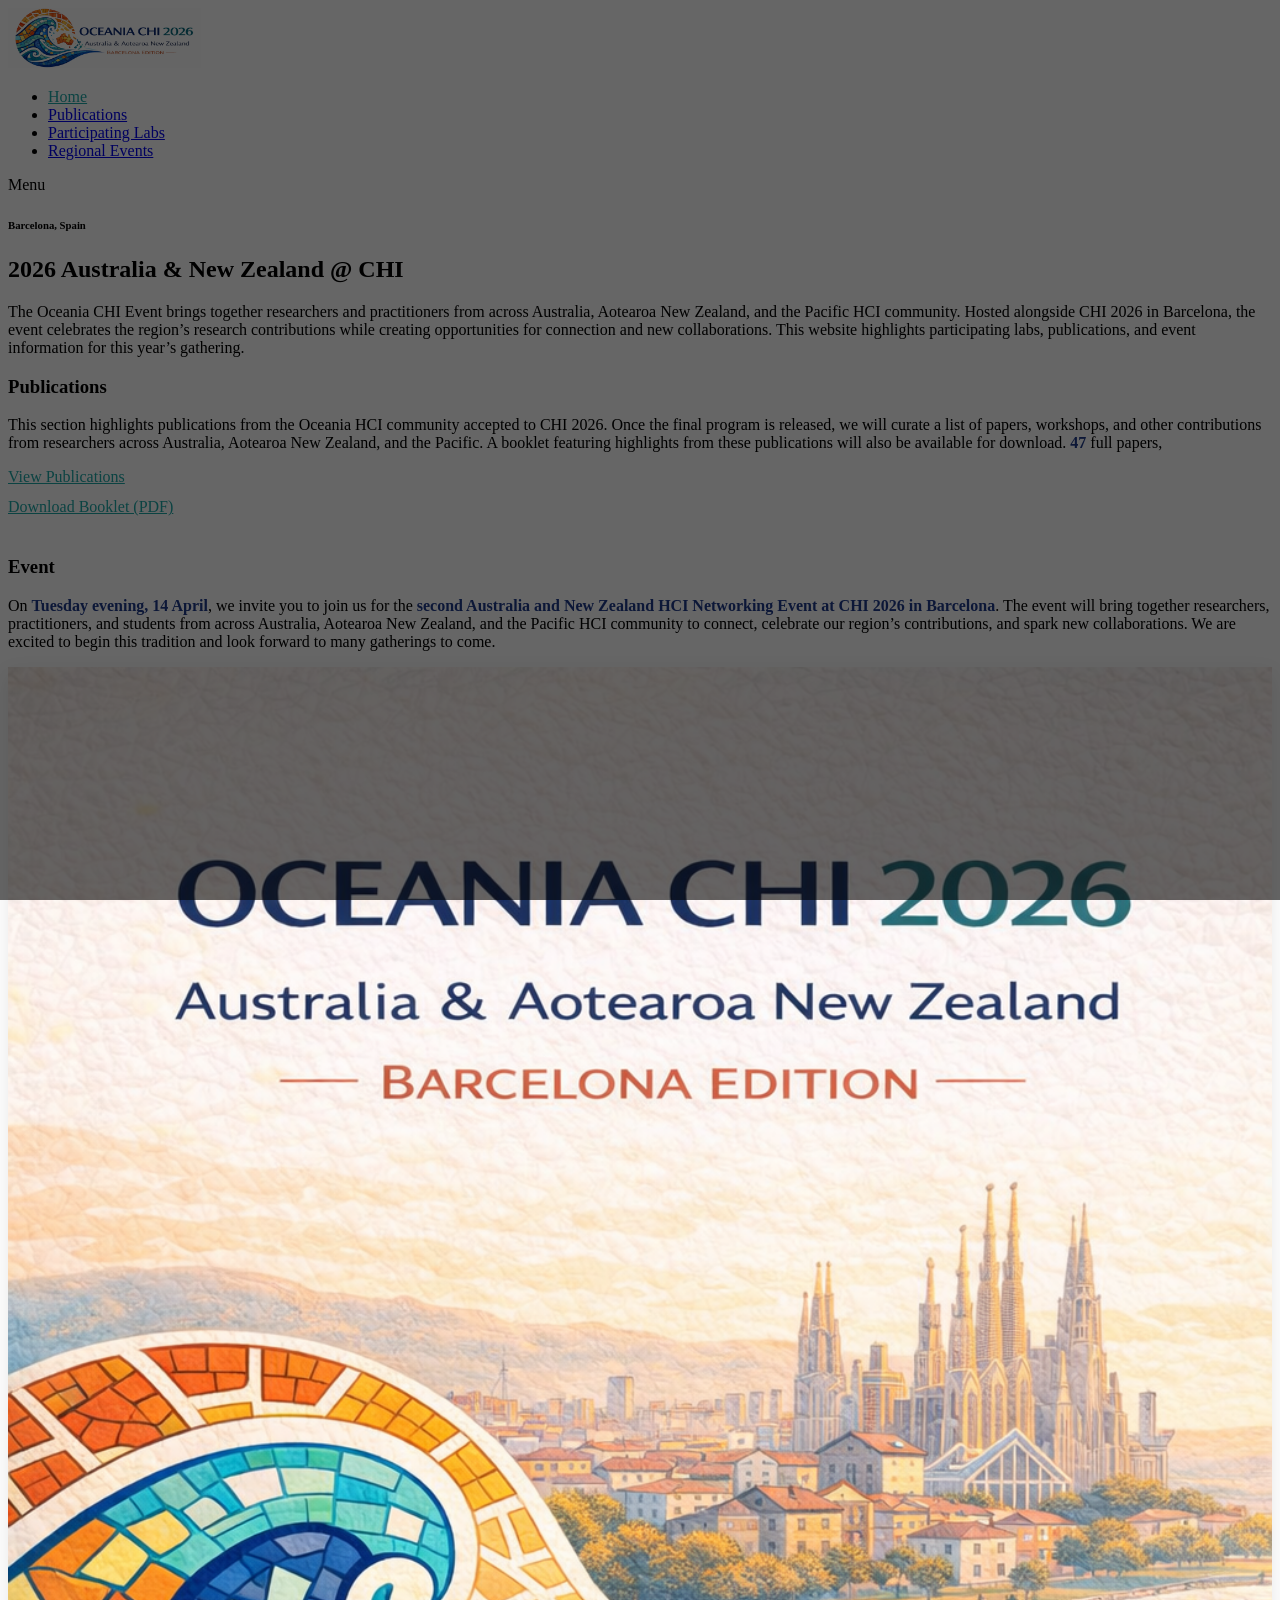
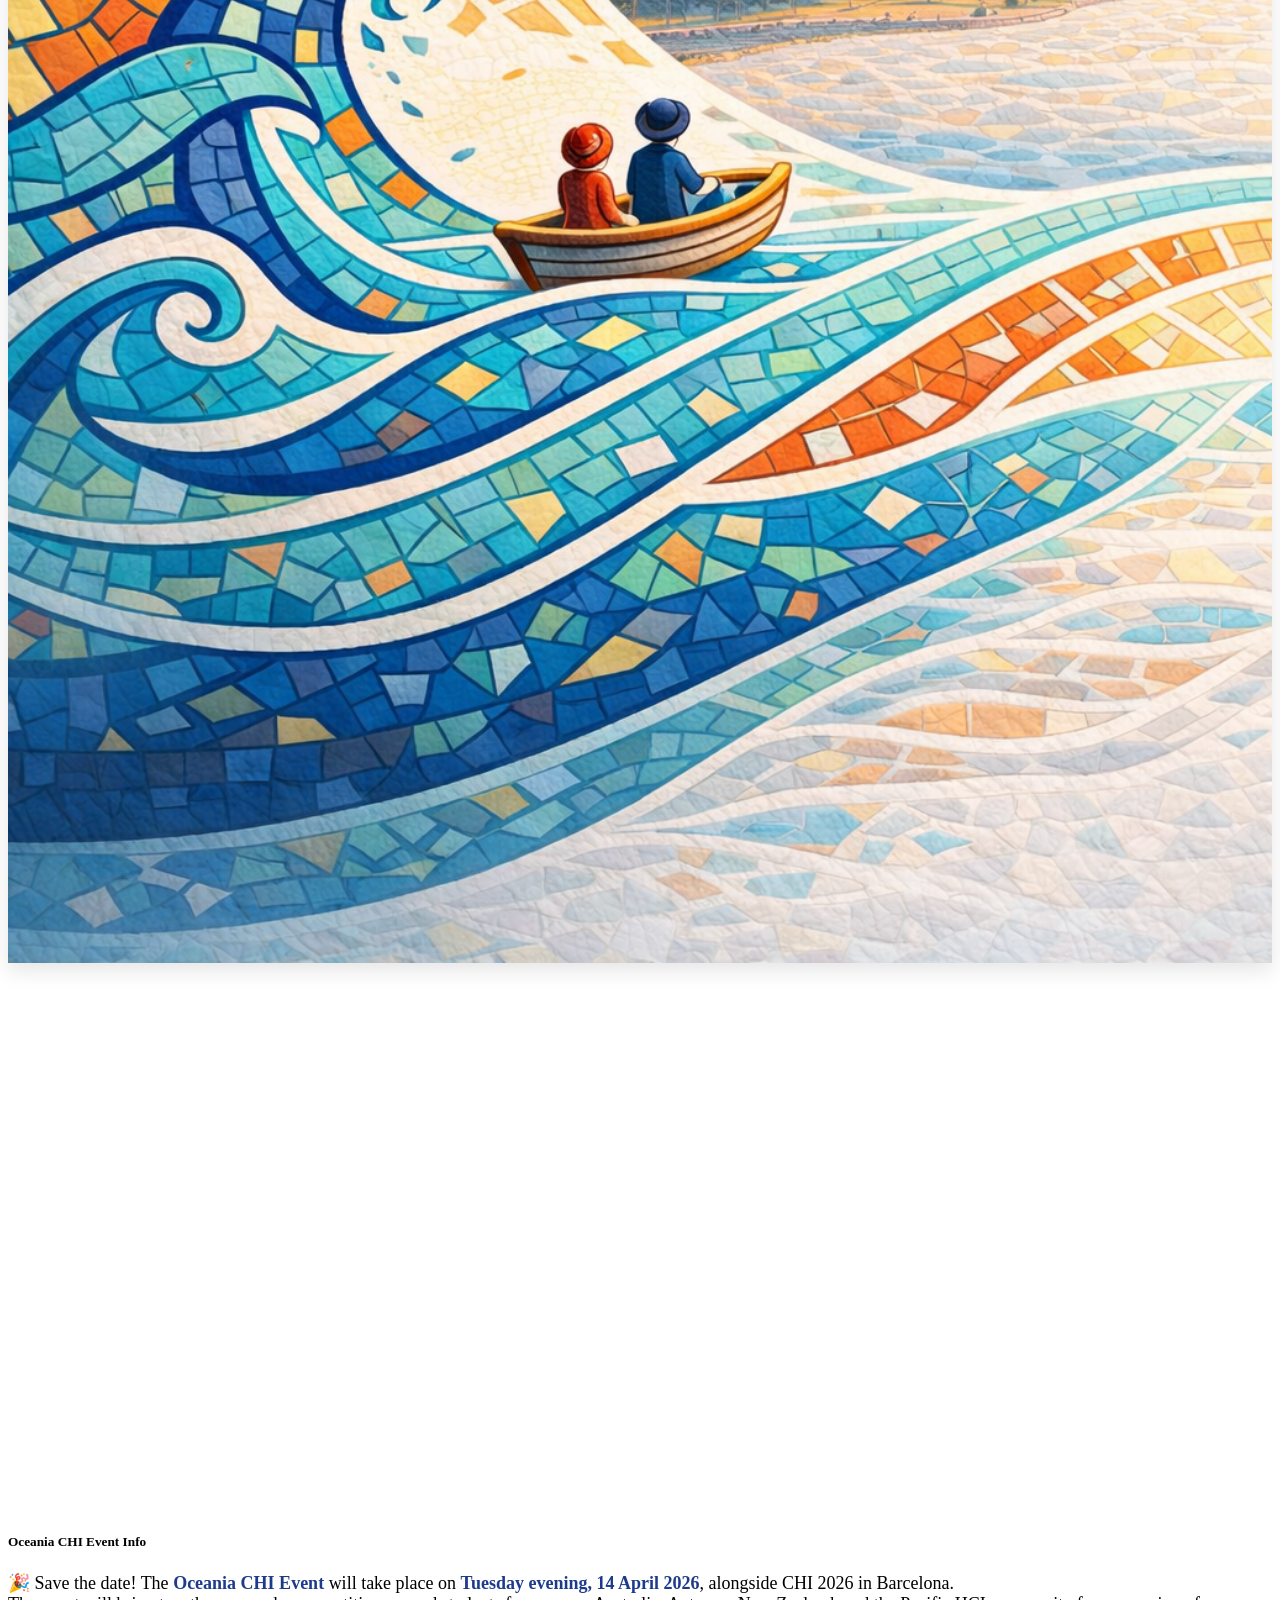
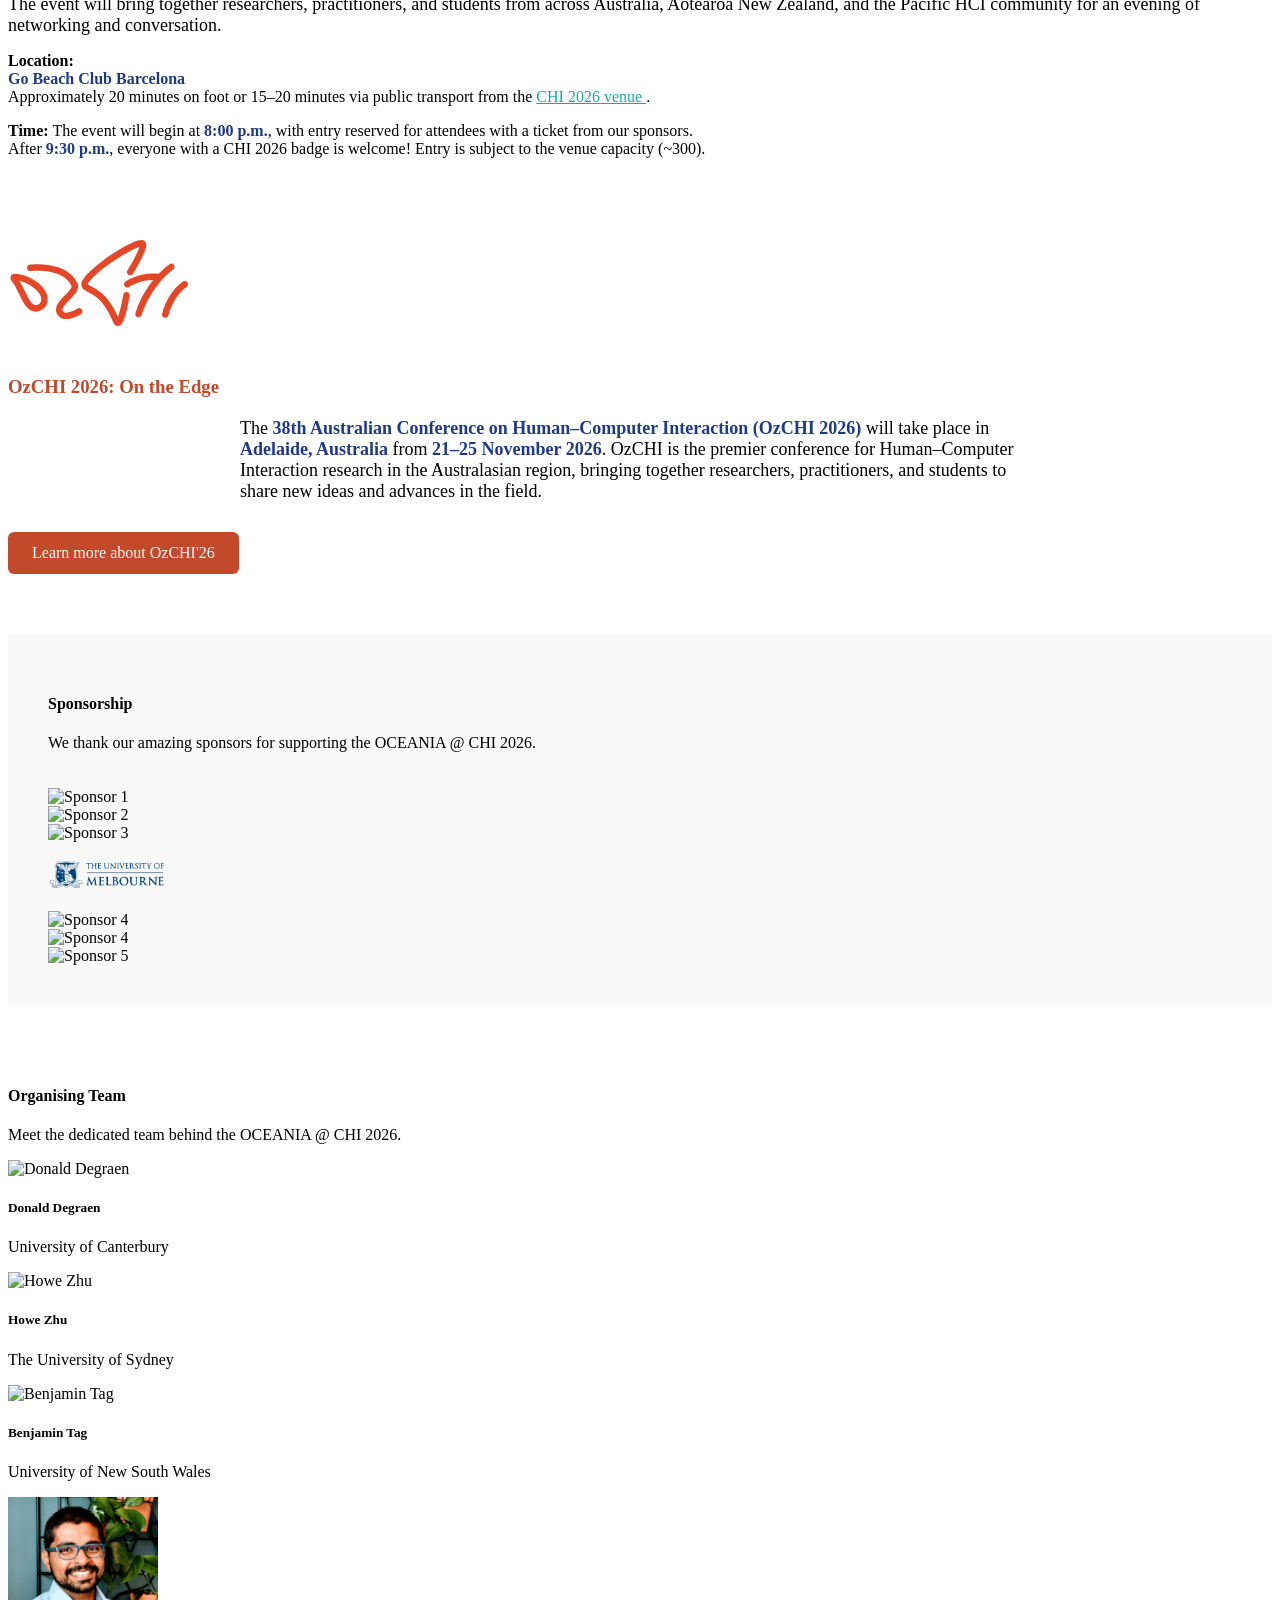
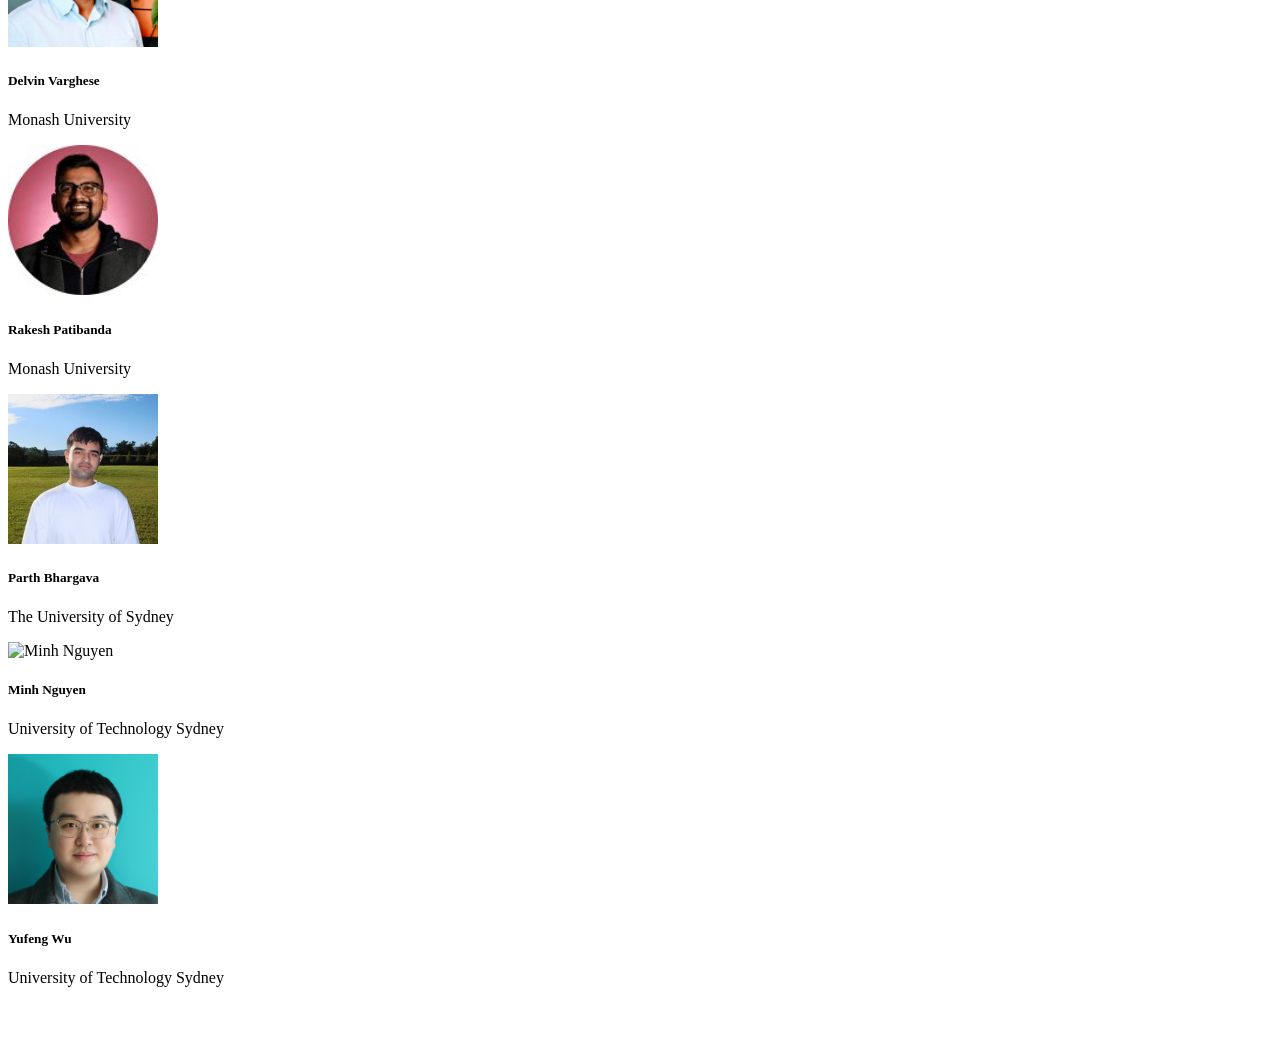
==== commit d99b3a1f: "Update index.html Added UniMelb" ====
--- a/index.html
+++ b/index.html
@@ -260,6 +260,9 @@
           <div class="col-6 col-md-3 d-flex justify-content-center align-items-center">
             <img src="assets/images/RMIT - Ryan Kelly.svg" alt="Sponsor 3" class="img-fluid" style="max-height: 65px;">
           </div>
+          <div class="col-6 col-md-3 d-flex justify-content-center align-items-center">
+            <img src="assets/images/UniMelbLogo.png" alt="Sponsor 4" class="img-fluid" style="max-height: 65px;">
+          </div>
         </div>
 
         <!-- Second row: 4 logos -->
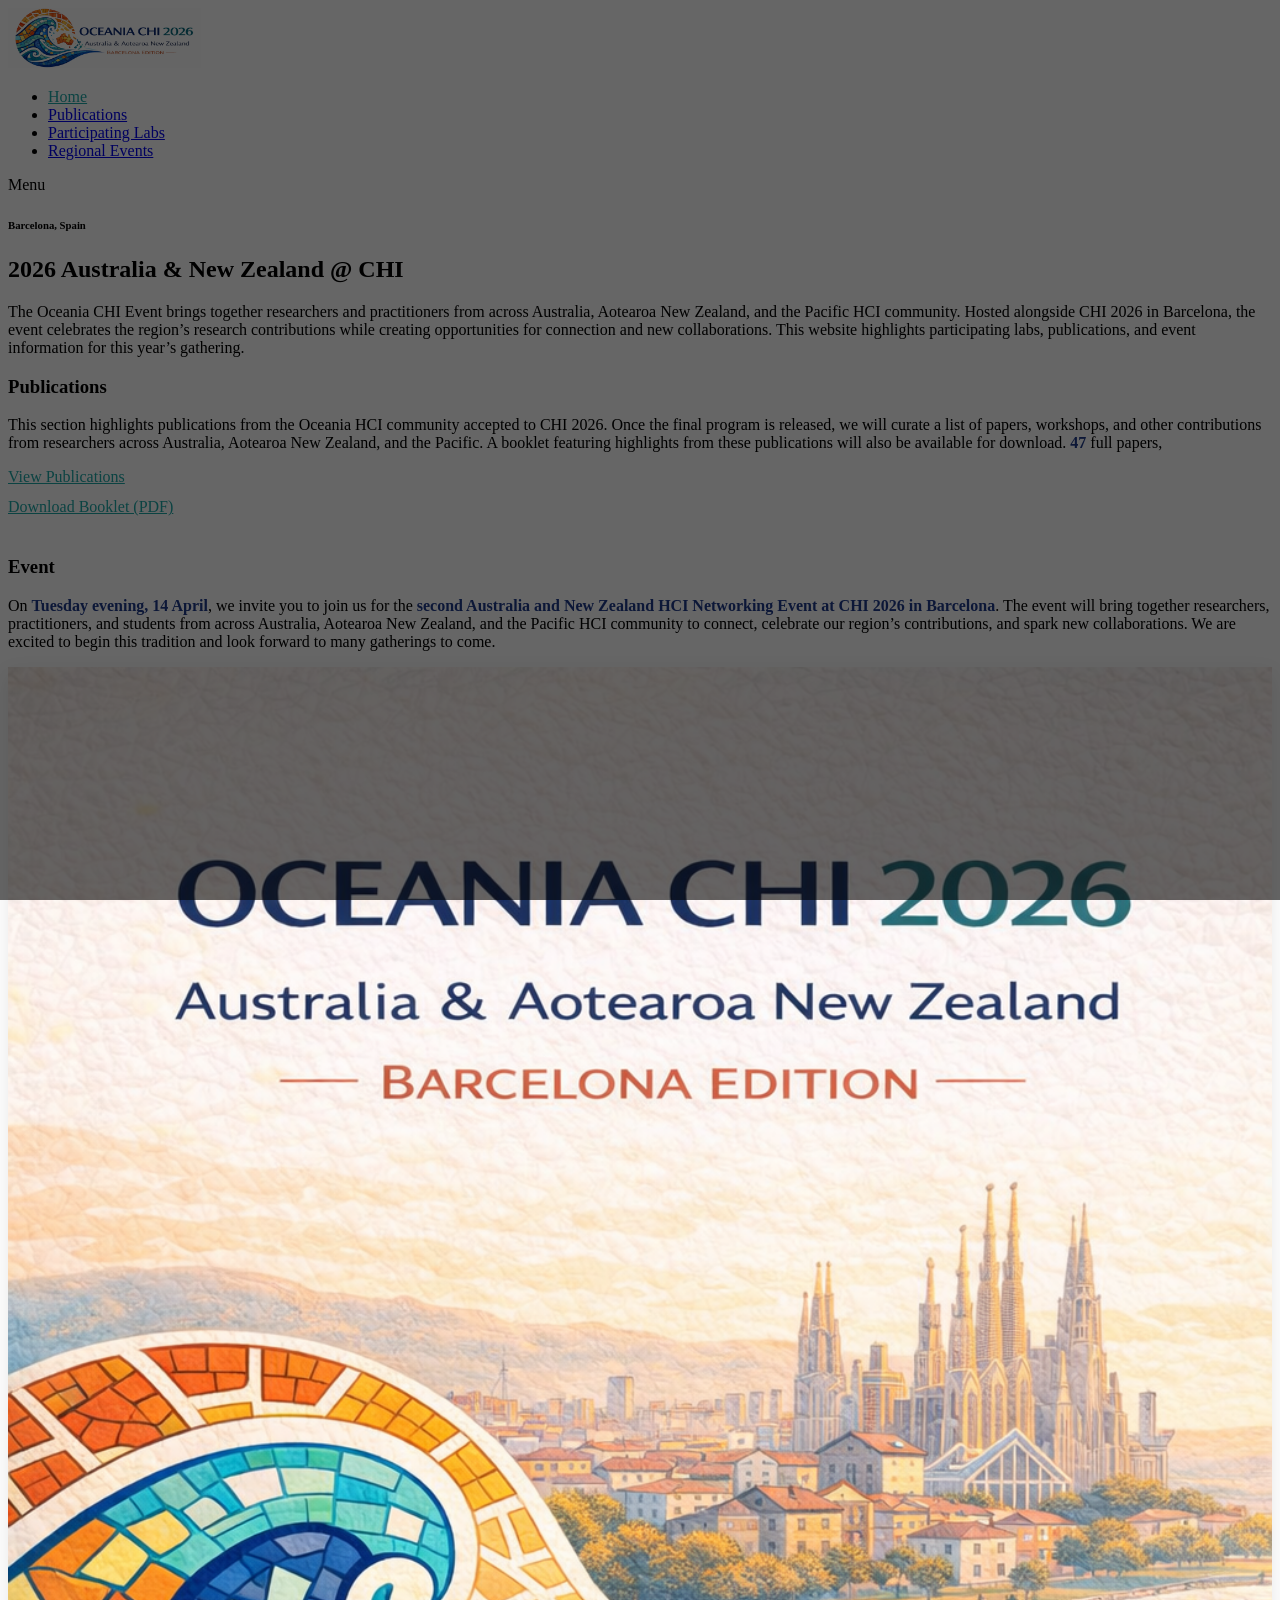
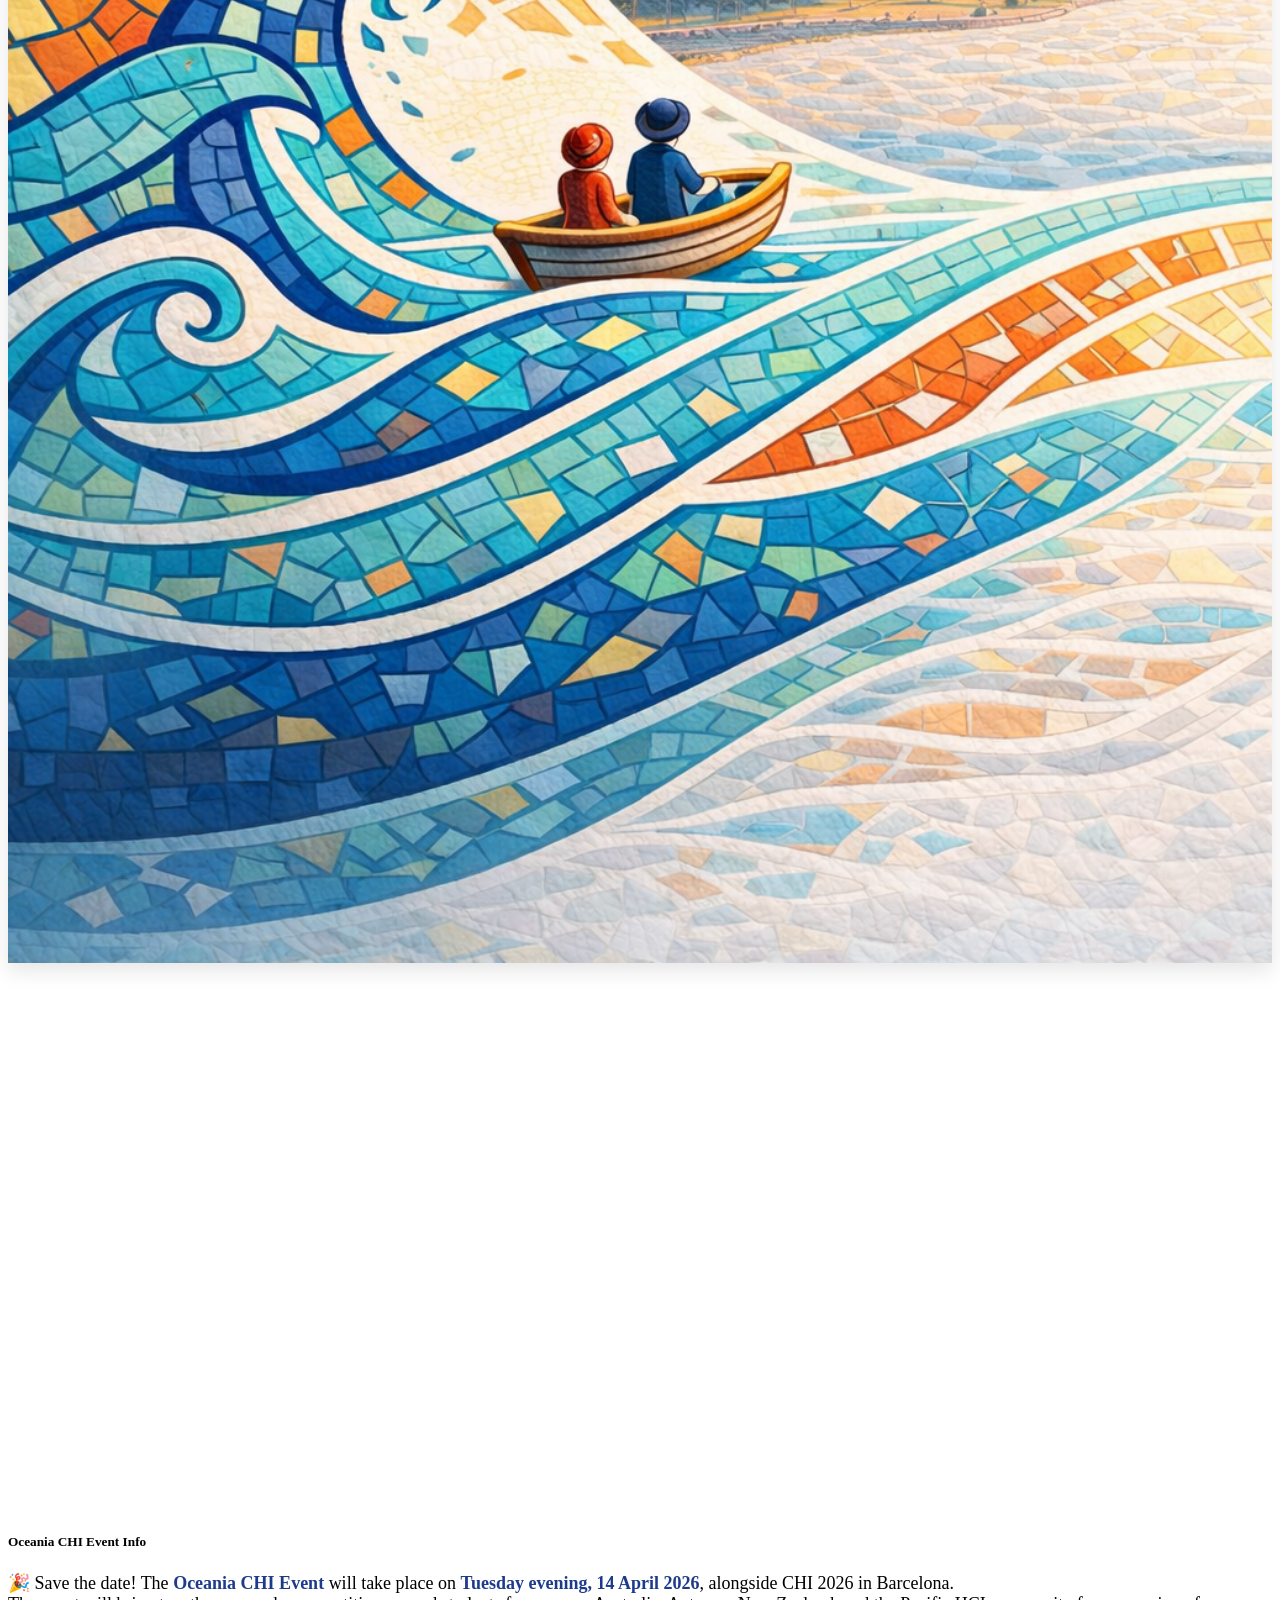
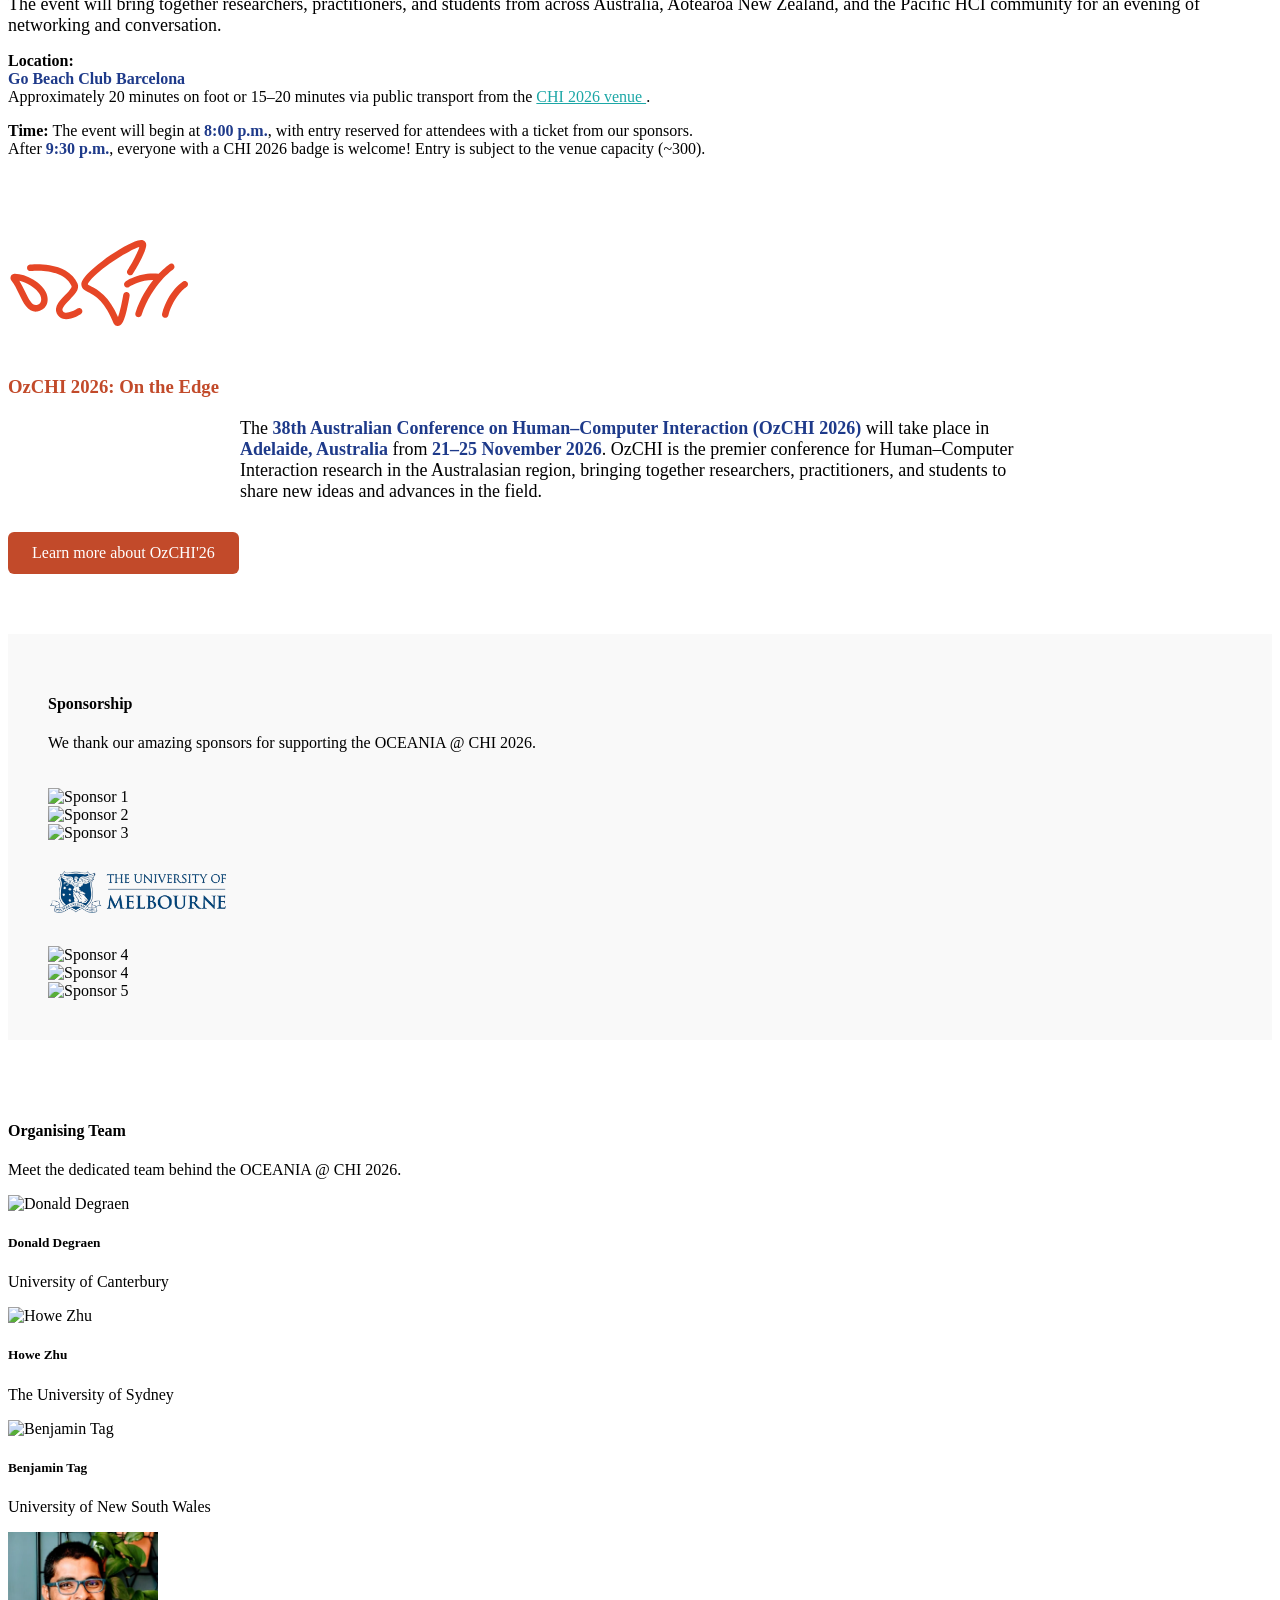
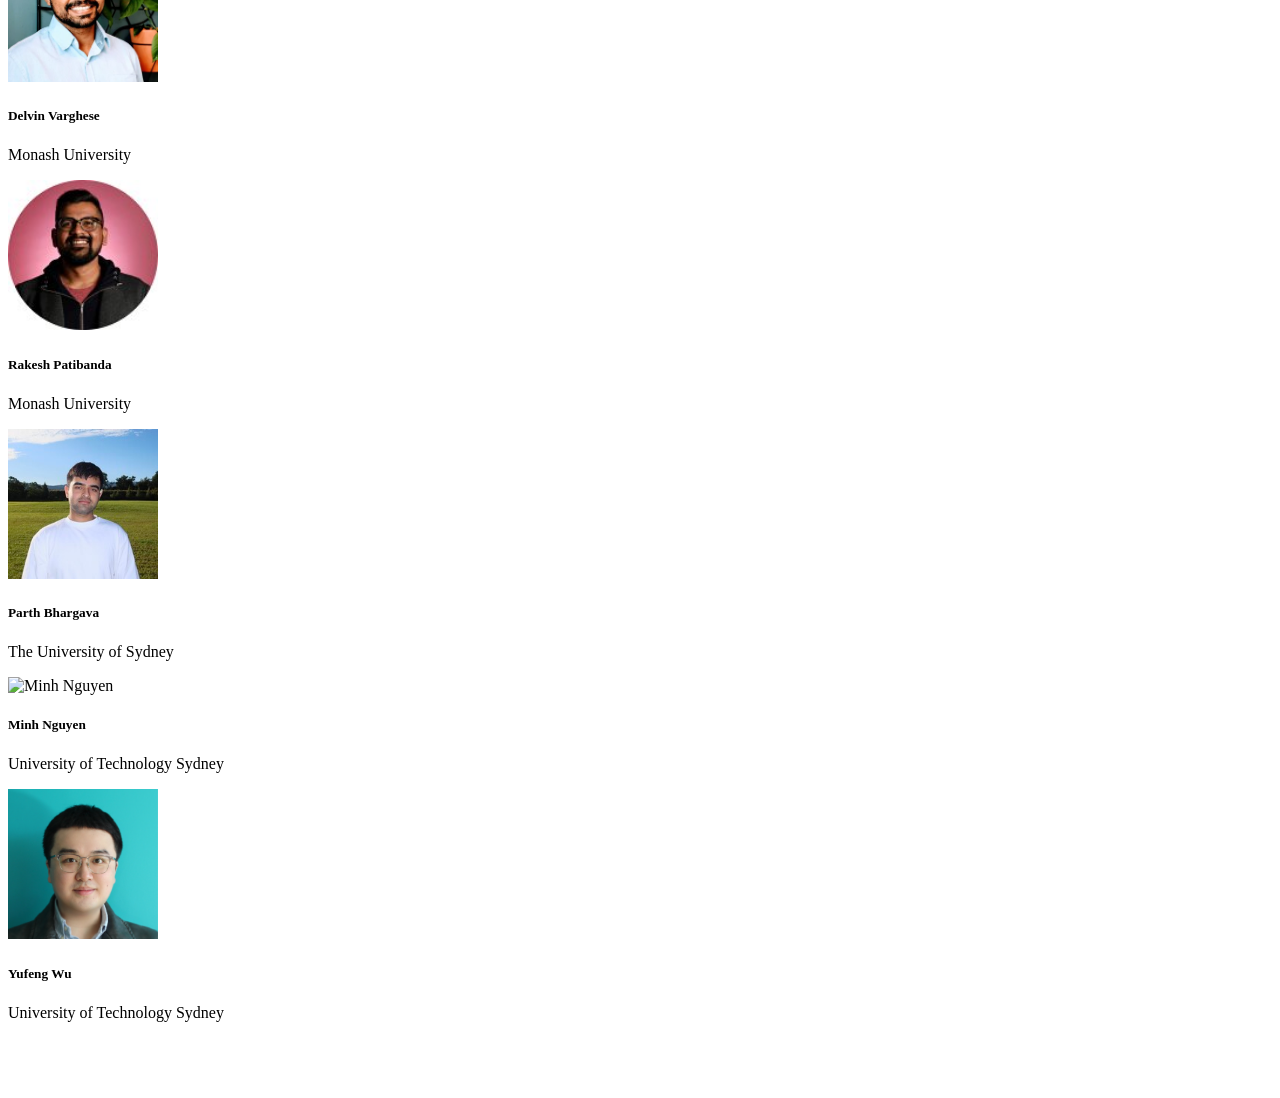
==== commit 7b03c8a4: "Update index.html Height adjustment for logos" ====
--- a/index.html
+++ b/index.html
@@ -261,7 +261,7 @@
             <img src="assets/images/RMIT - Ryan Kelly.svg" alt="Sponsor 3" class="img-fluid" style="max-height: 65px;">
           </div>
           <div class="col-6 col-md-3 d-flex justify-content-center align-items-center">
-            <img src="assets/images/UniMelbLogo.png" alt="Sponsor 4" class="img-fluid" style="max-height: 65px;">
+            <img src="assets/images/UniMelbLogo.png" alt="Sponsor 4" class="img-fluid" style="max-height: 100px;">
           </div>
         </div>
 
@@ -274,7 +274,7 @@
             <img src="assets/images/unsw_0.png" alt="Sponsor 4" class="img-fluid" style="max-height: 60px;">
           </div>
           <div class="col-6 col-md-3 d-flex justify-content-center align-items-center">
-            <img src="assets/images/UTS_Logo_Full_Version_Primary_RGB_BLK - Martin Tomitsch.jpg" alt="Sponsor 5" class="img-fluid" style="max-height: 100px;">
+            <img src="assets/images/UTS_Logo_Full_Version_Primary_RGB_BLK - Martin Tomitsch.jpg" alt="Sponsor 5" class="img-fluid" style="max-height: 80px;">
           </div>
         </div>
         <!-- <div class="row text-center justify-content-center gx-3 gy-4 mb-5"> -->
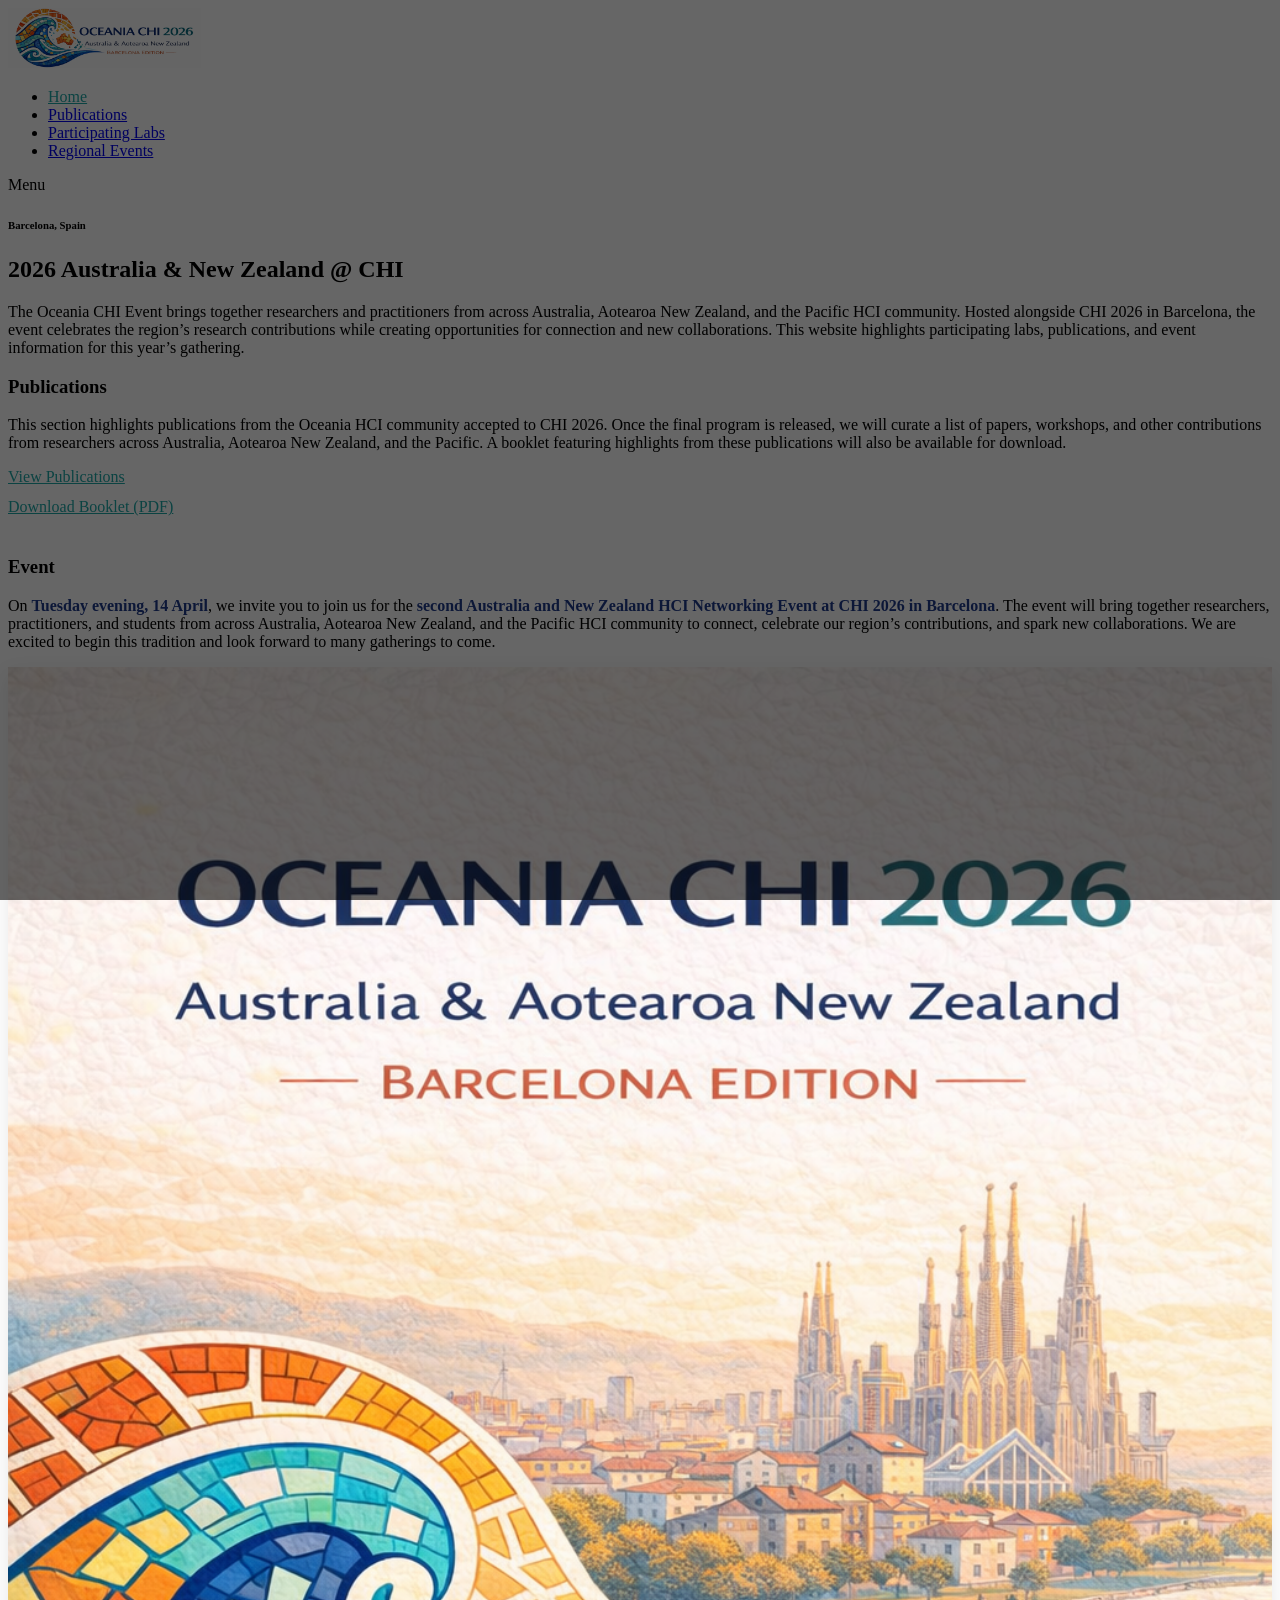
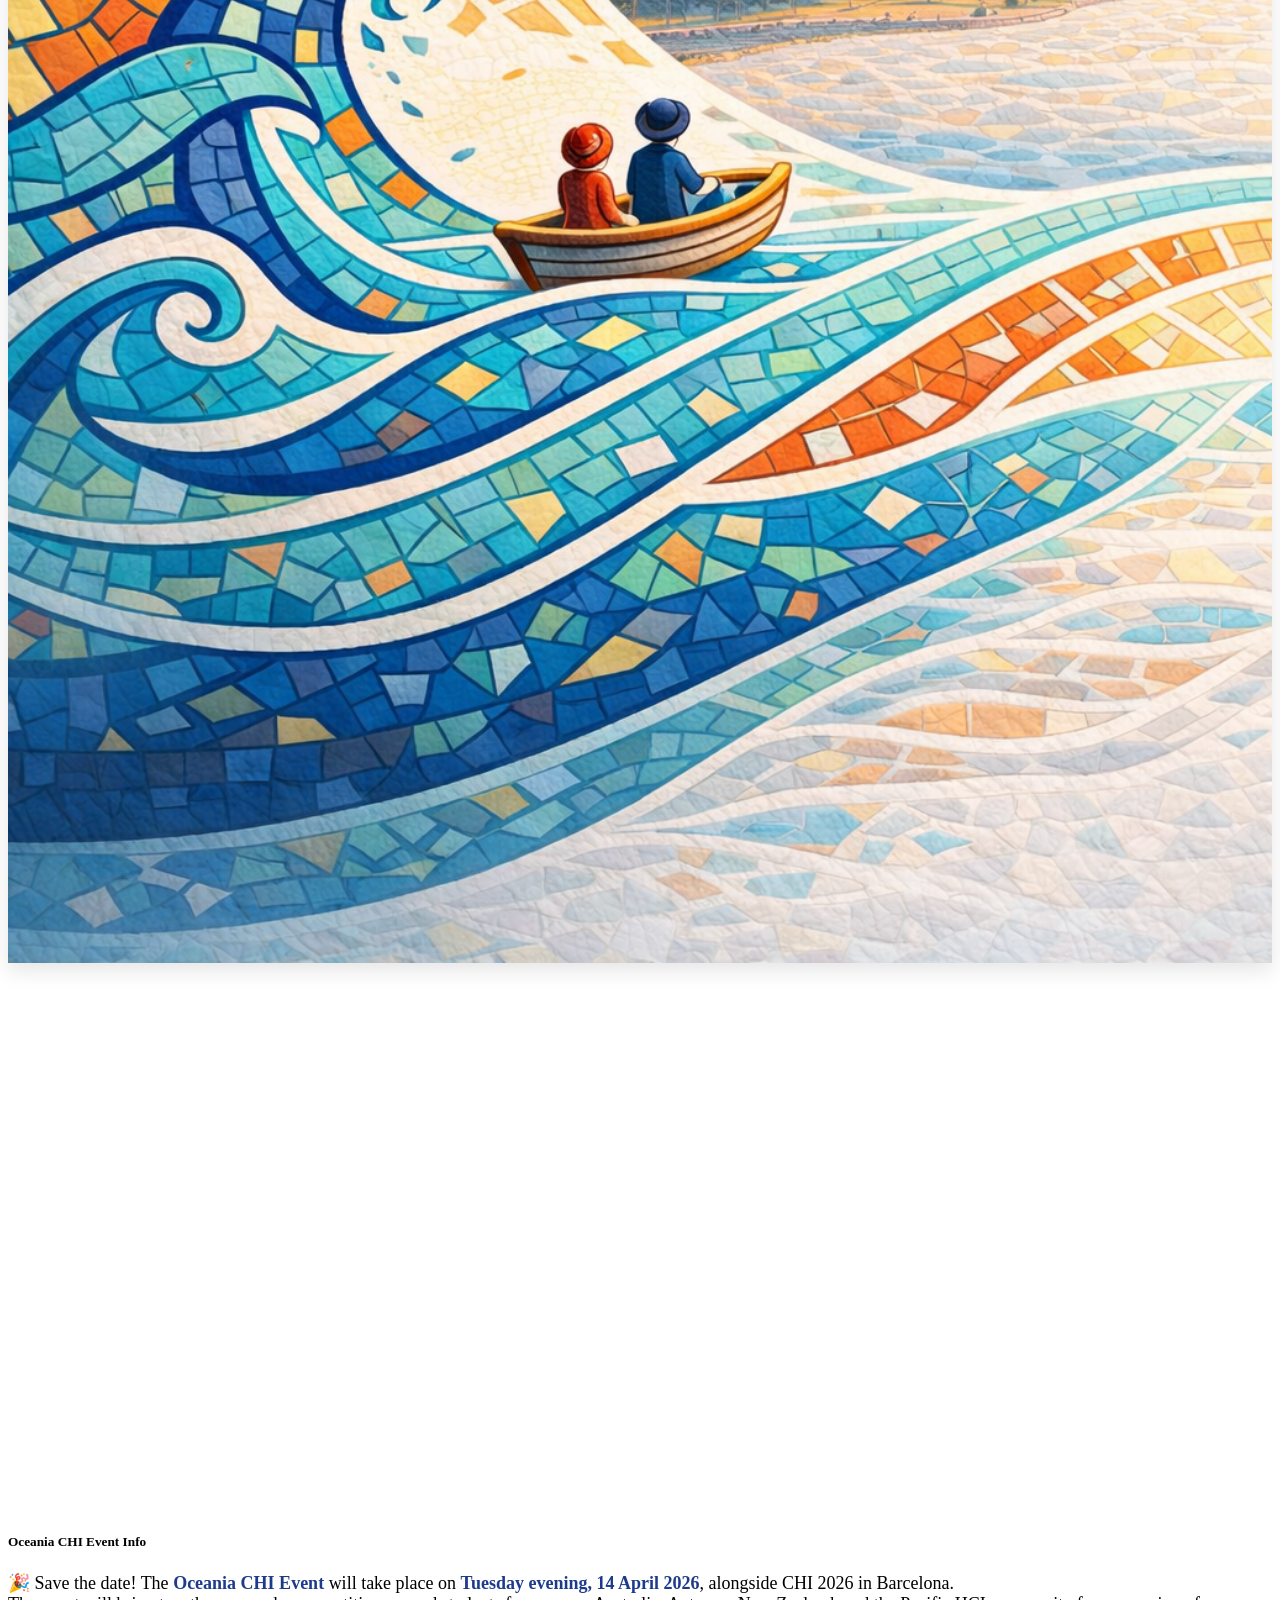
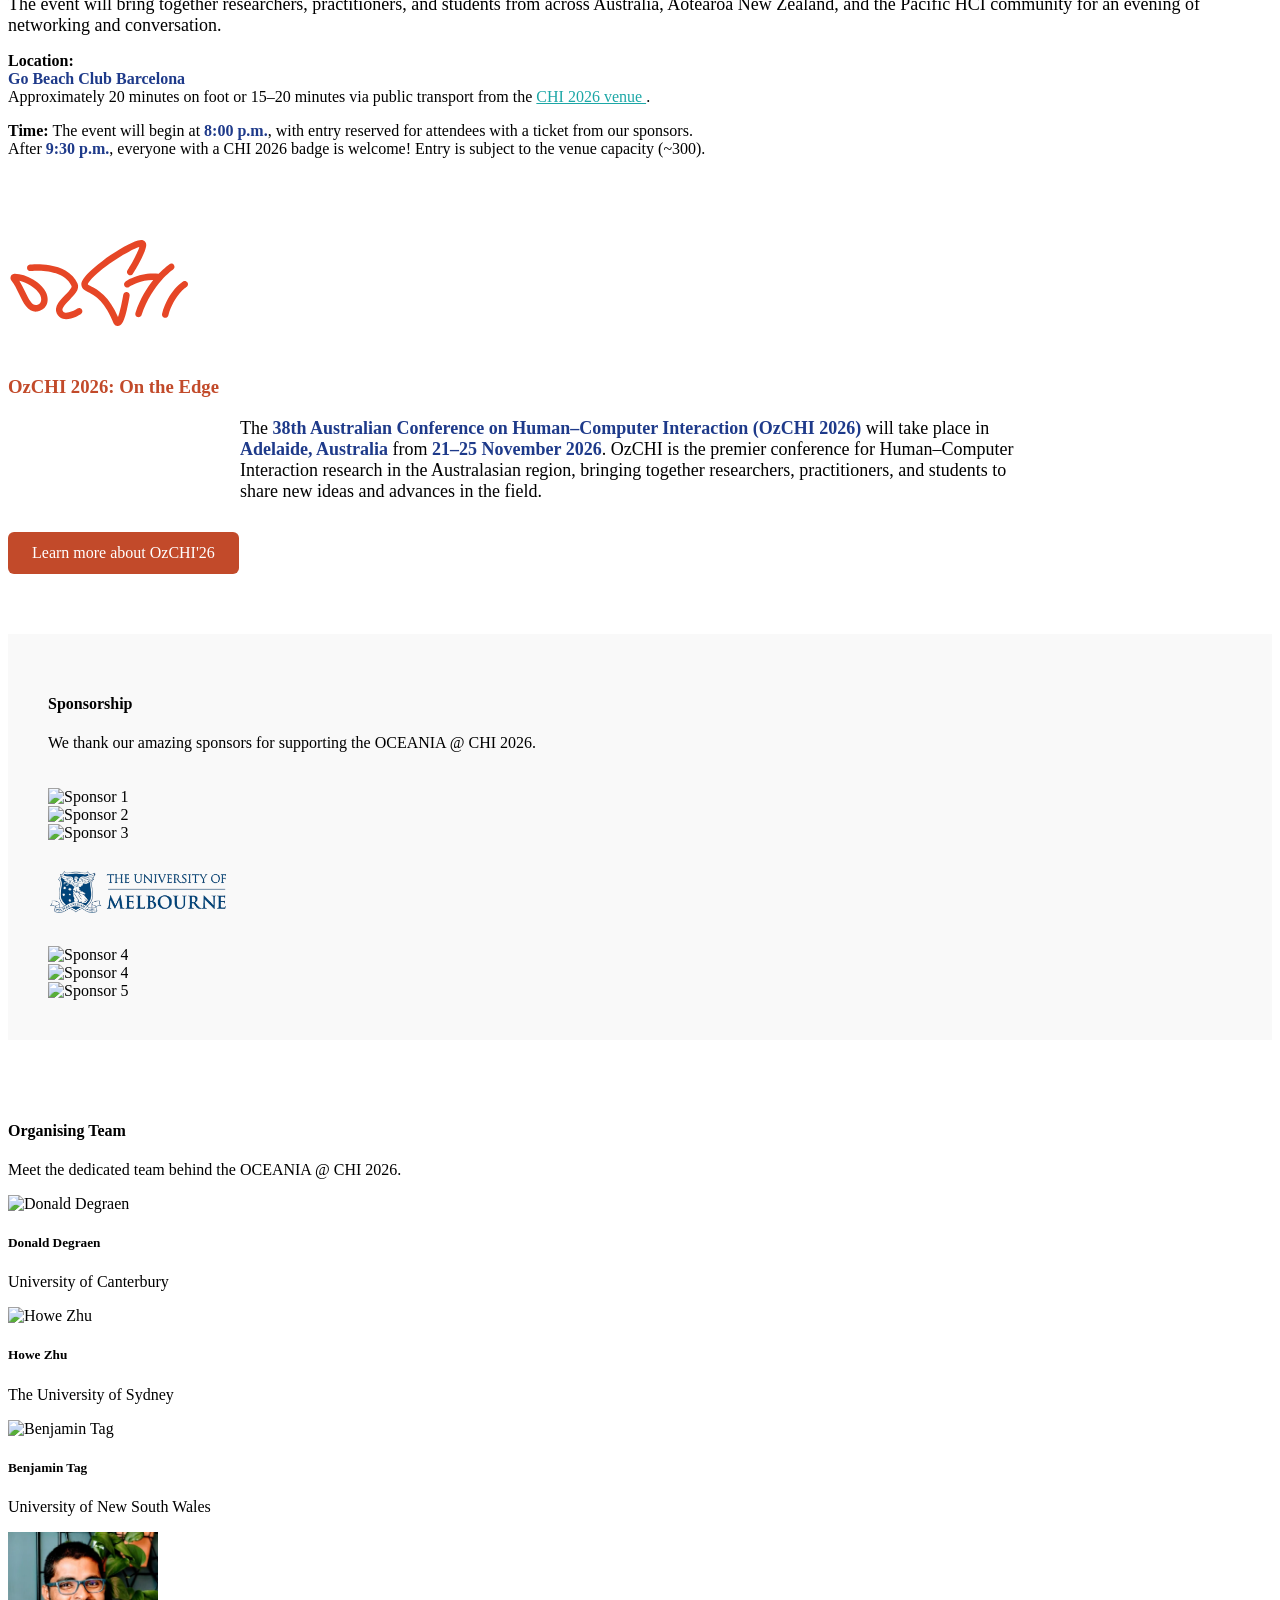
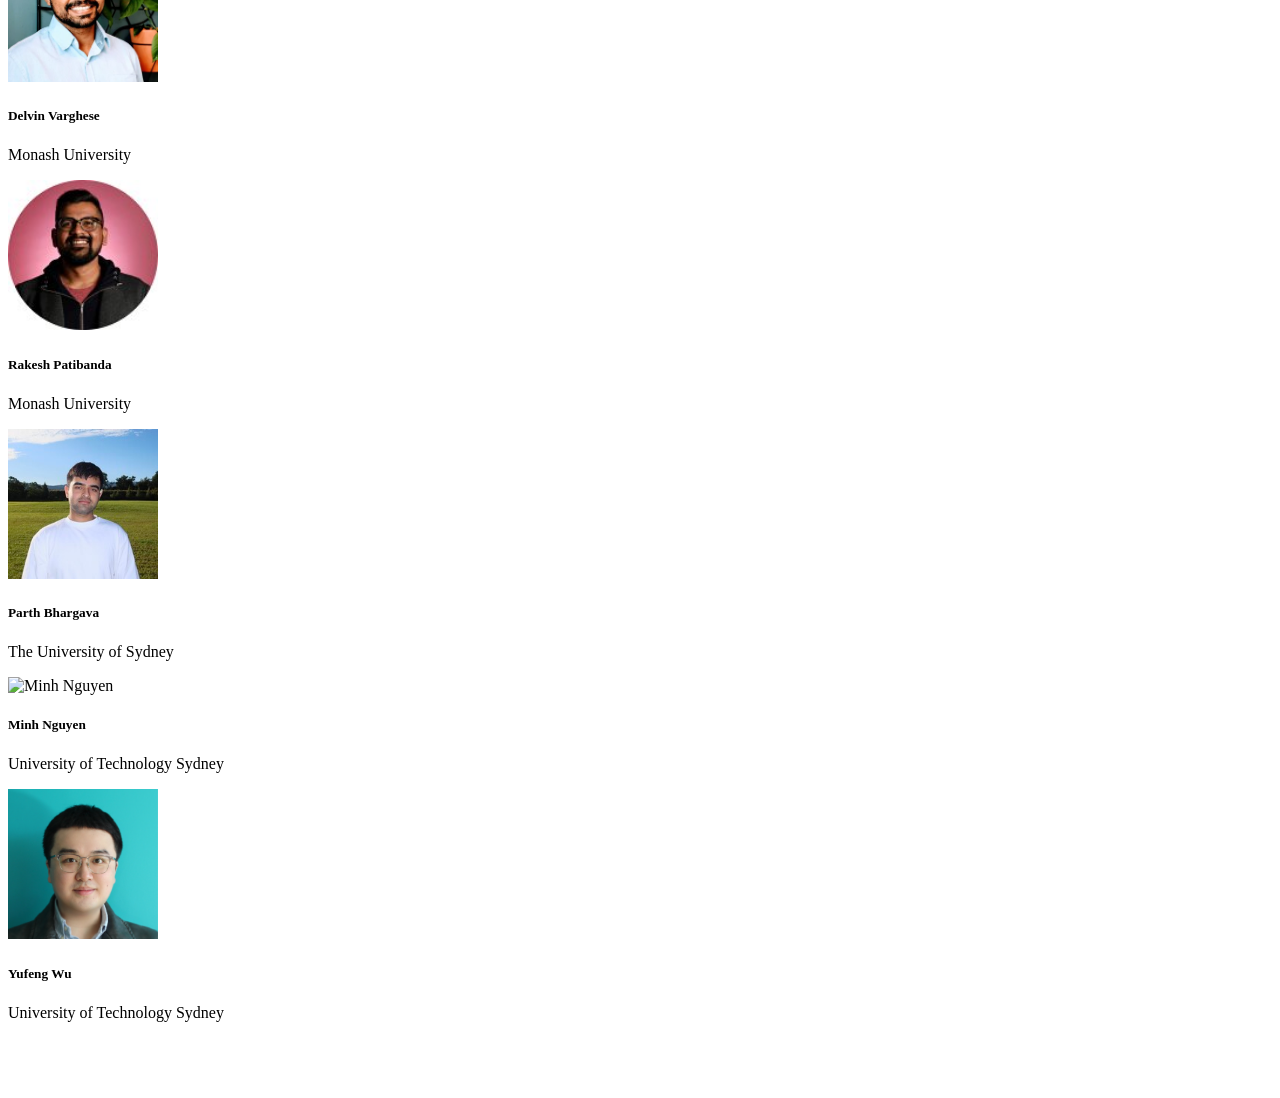
==== commit 55880214: "Update index.html" ====
--- a/index.html
+++ b/index.html
@@ -108,7 +108,7 @@
                 Once the final program is released, we will curate a list of papers, workshops, and
                 other contributions from researchers across Australia, Aotearoa New Zealand, and the Pacific.
                 A booklet featuring highlights from these publications will also be available for download.
-                <span class="highlight-stat">47</span> full papers,
+                <!--<span class="highlight-stat">47</span> full papers,--->
               </p>
 
 
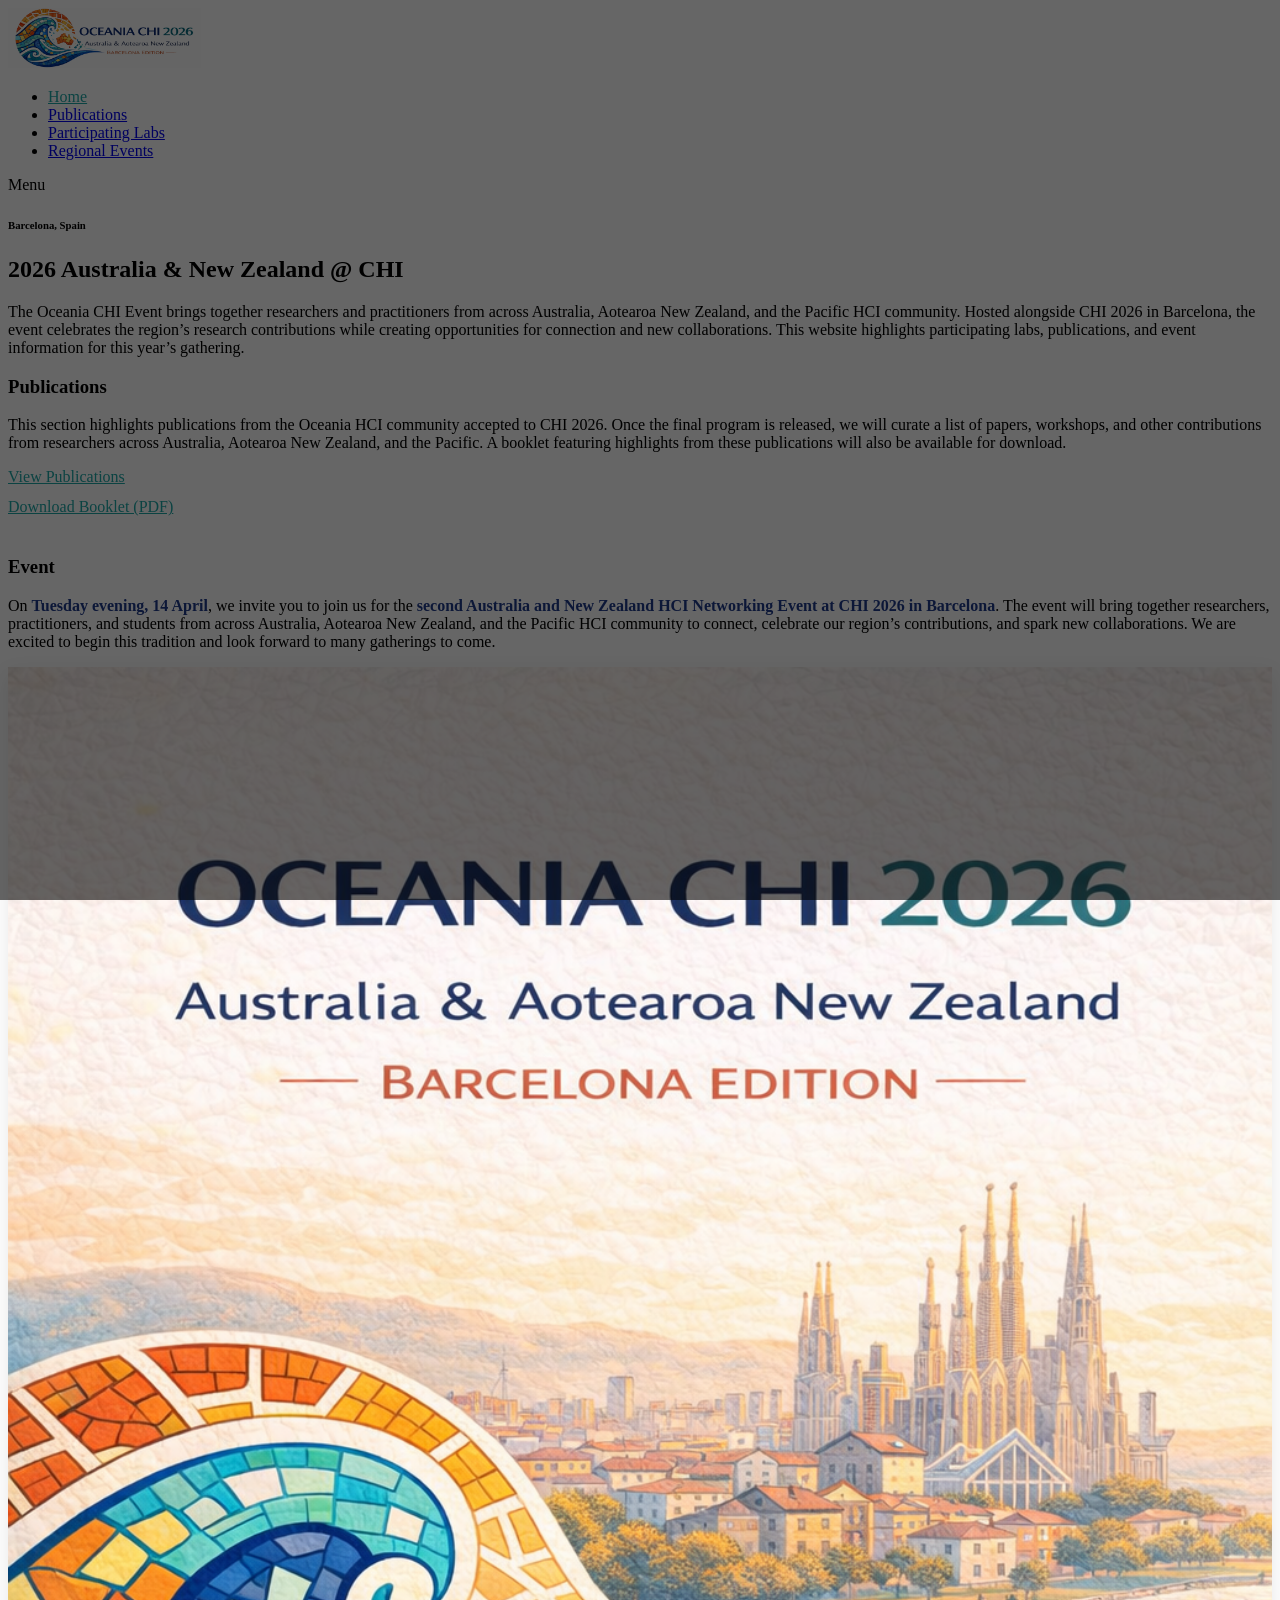
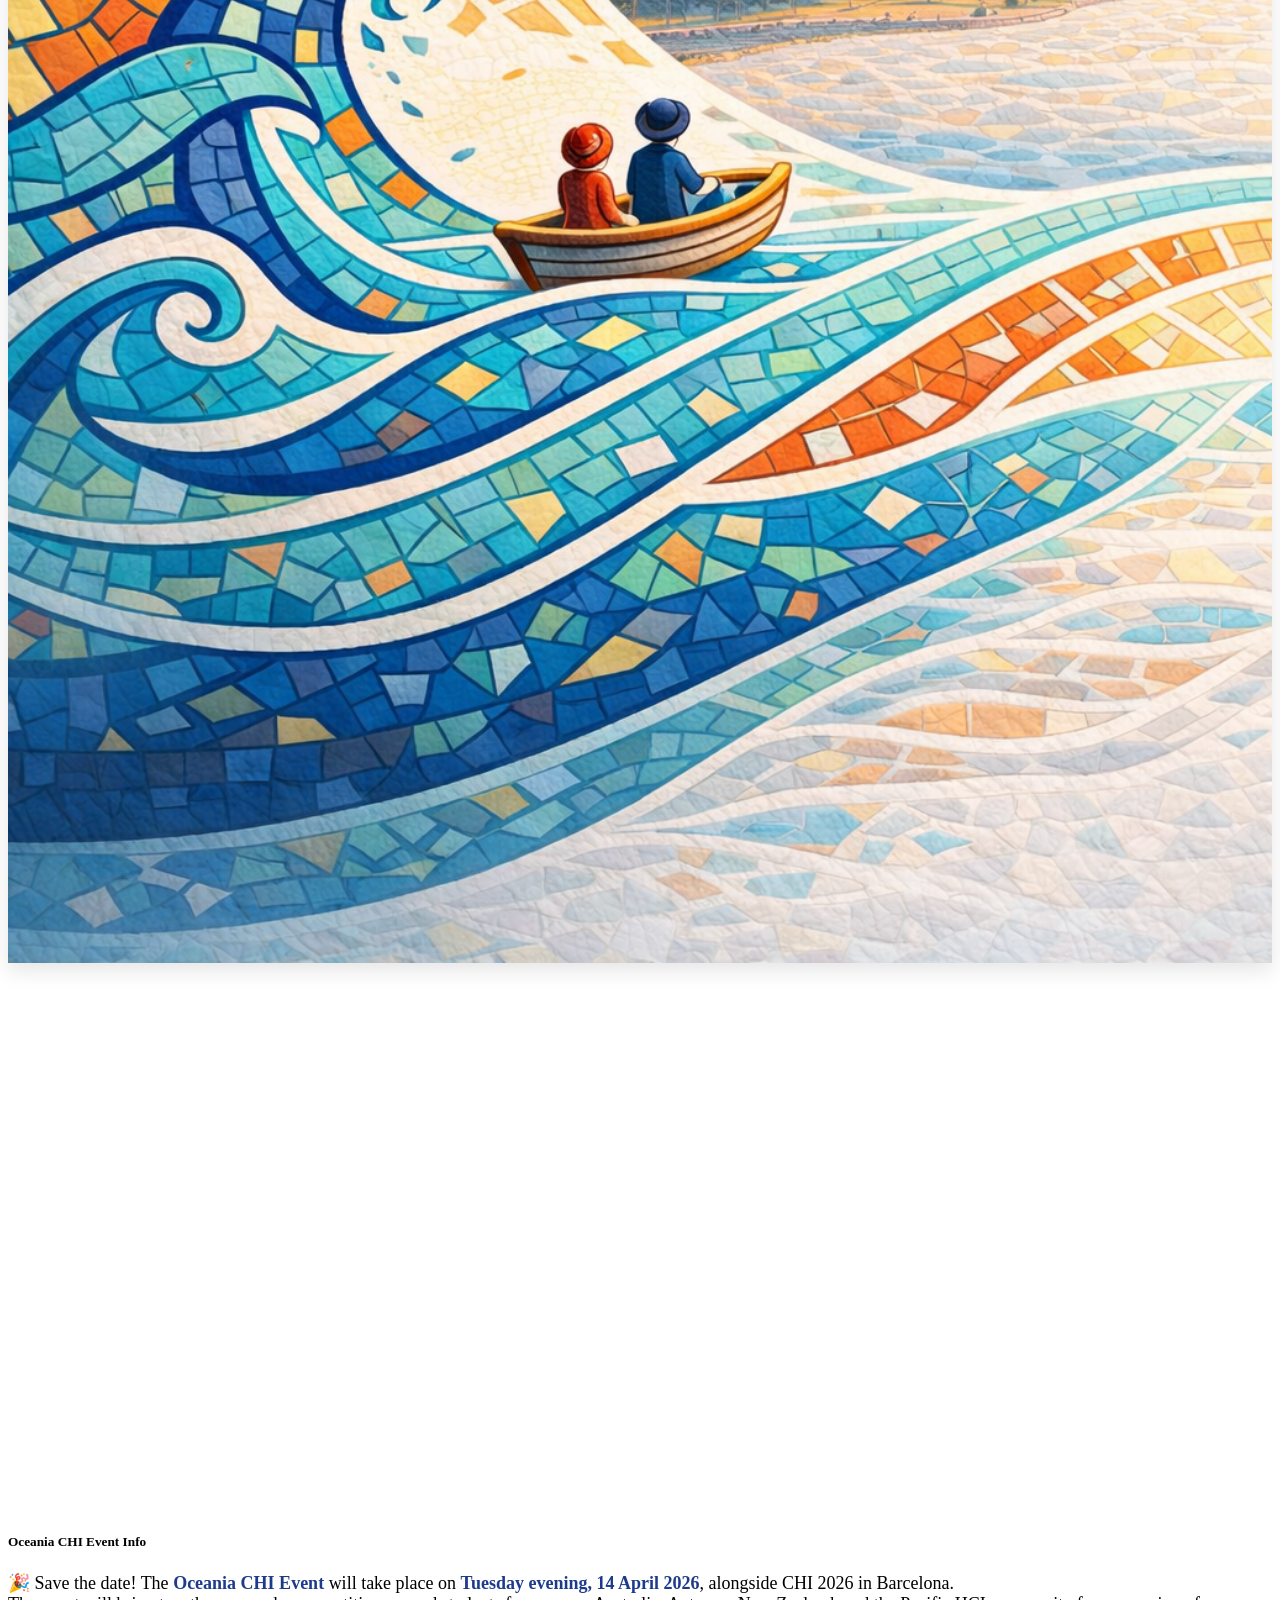
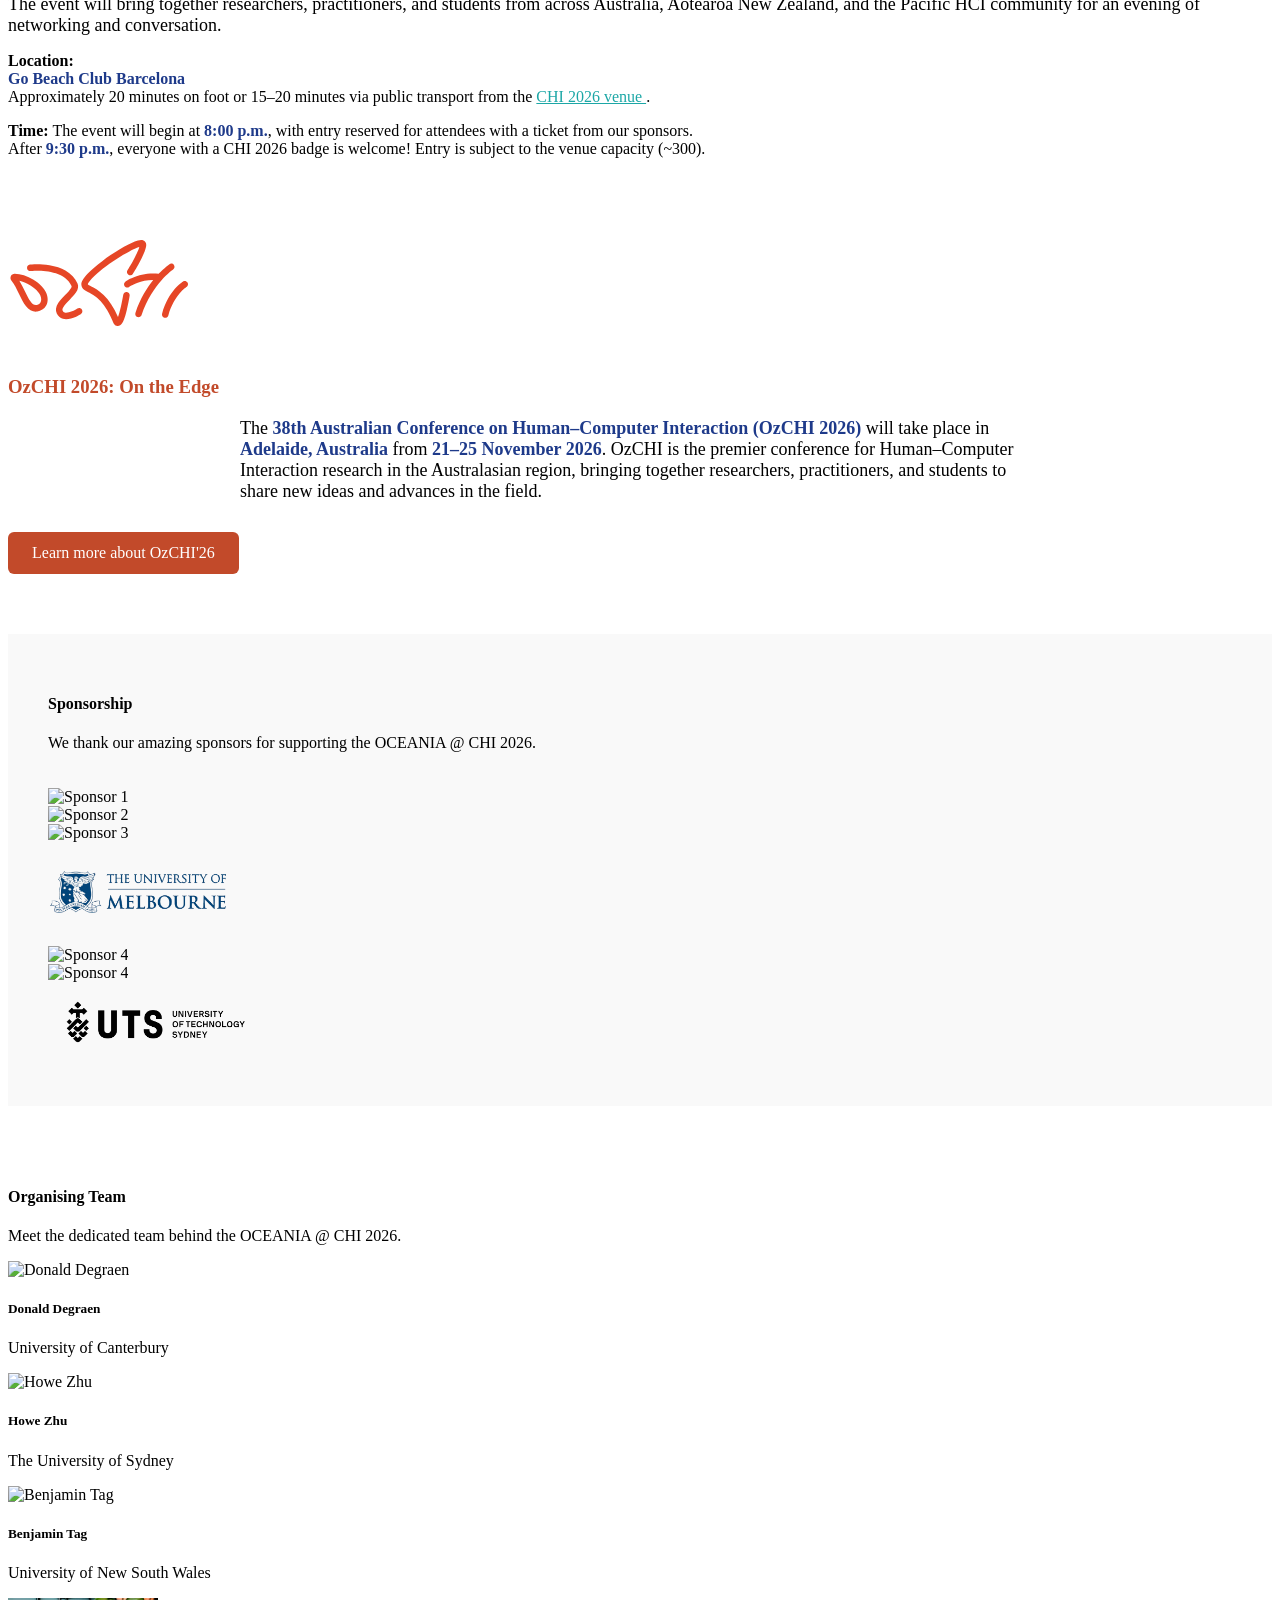
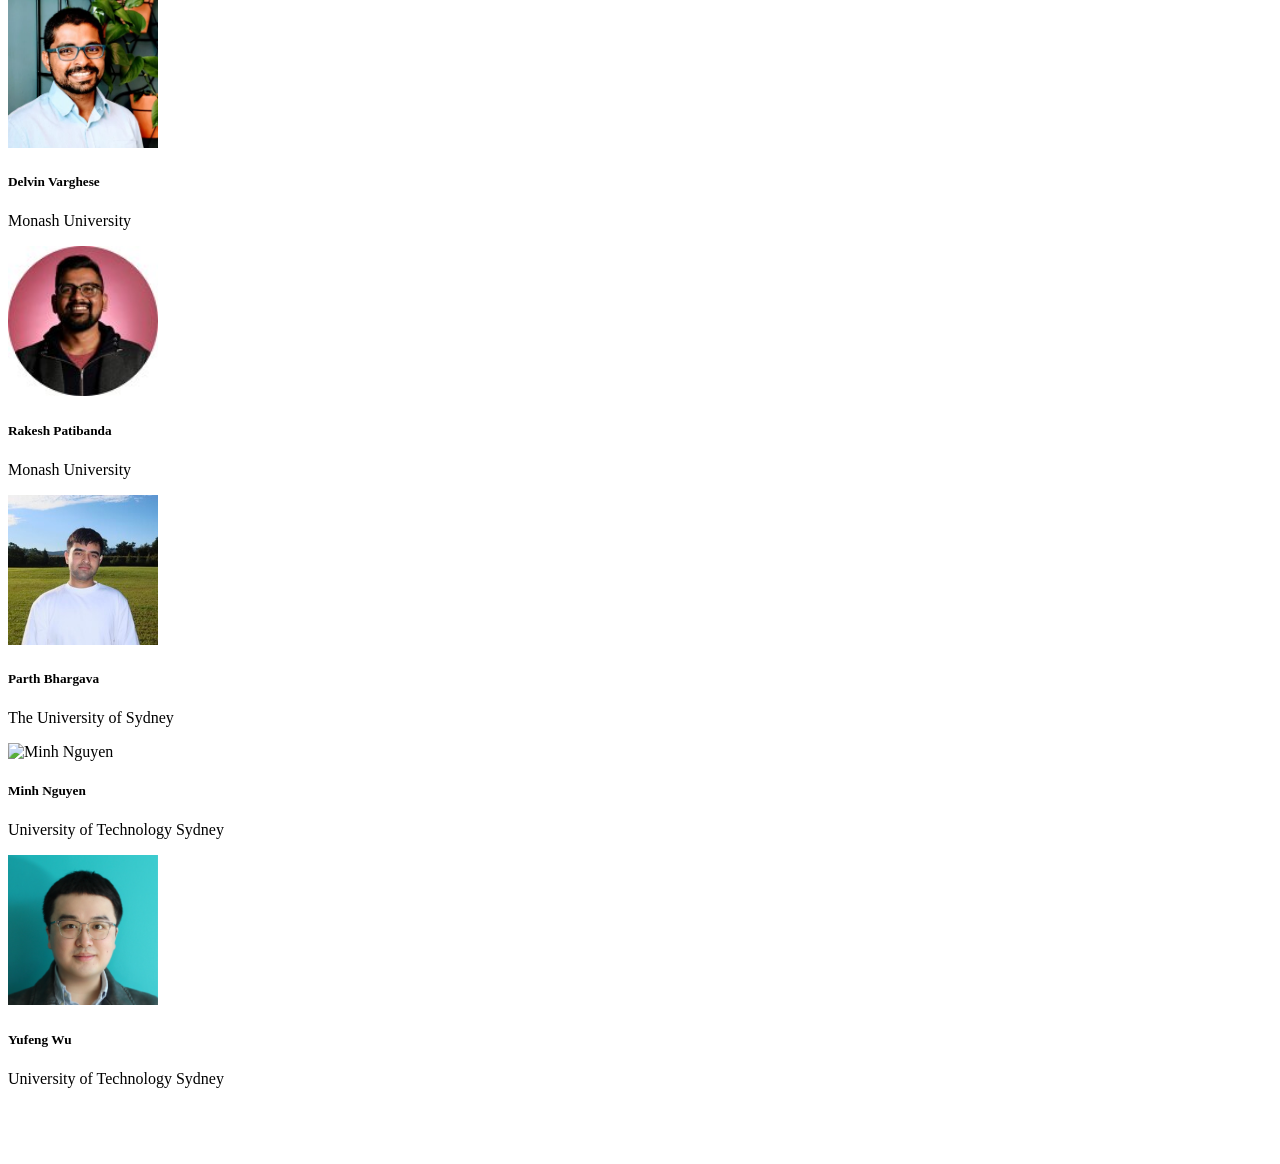
==== commit c4f79500: "Update index.html Fixed UTS Logo" ====
--- a/index.html
+++ b/index.html
@@ -274,7 +274,7 @@
             <img src="assets/images/unsw_0.png" alt="Sponsor 4" class="img-fluid" style="max-height: 60px;">
           </div>
           <div class="col-6 col-md-3 d-flex justify-content-center align-items-center">
-            <img src="assets/images/UTS_Logo_Full_Version_Primary_RGB_BLK - Martin Tomitsch.jpg" alt="Sponsor 5" class="img-fluid" style="max-height: 80px;">
+            <img src="assets/images/UTS_Sponsor_logo.png" alt="Sponsor 5" class="img-fluid" style="max-height: 80px;">
           </div>
         </div>
         <!-- <div class="row text-center justify-content-center gx-3 gy-4 mb-5"> -->
